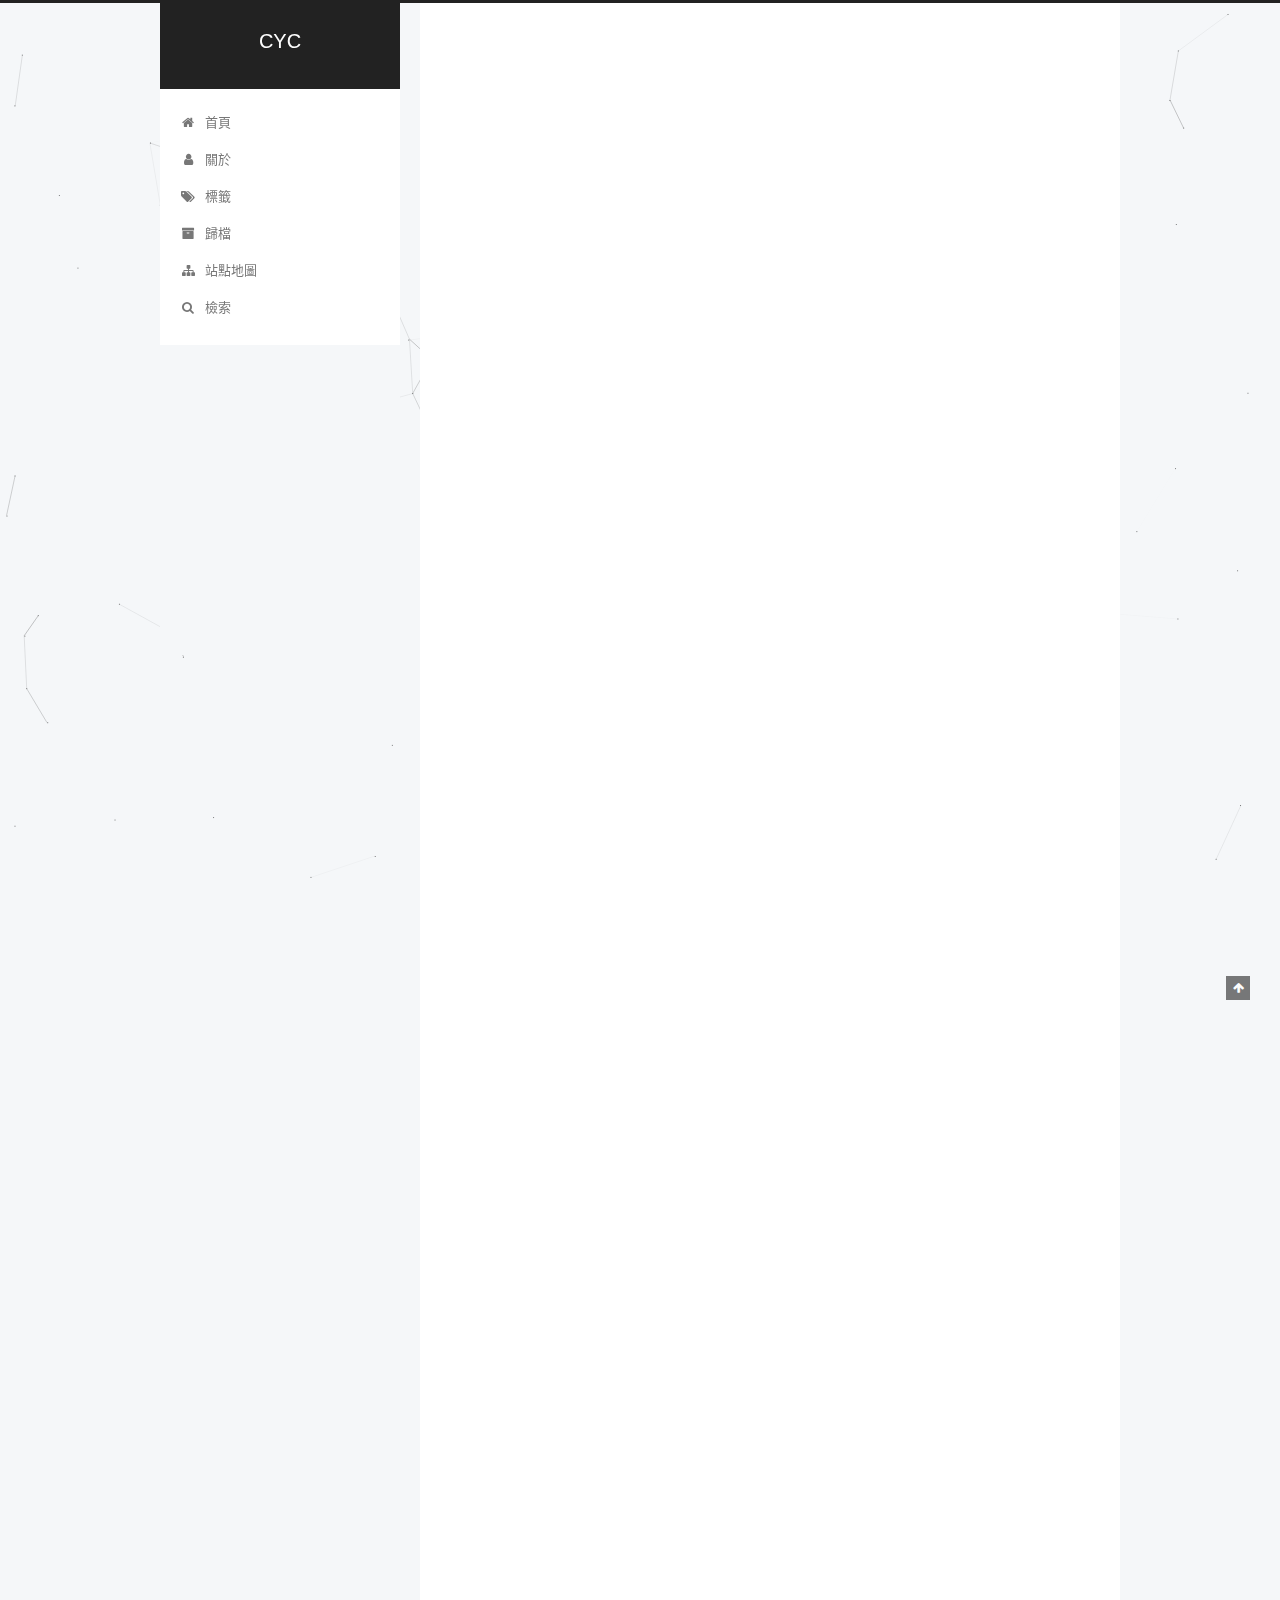
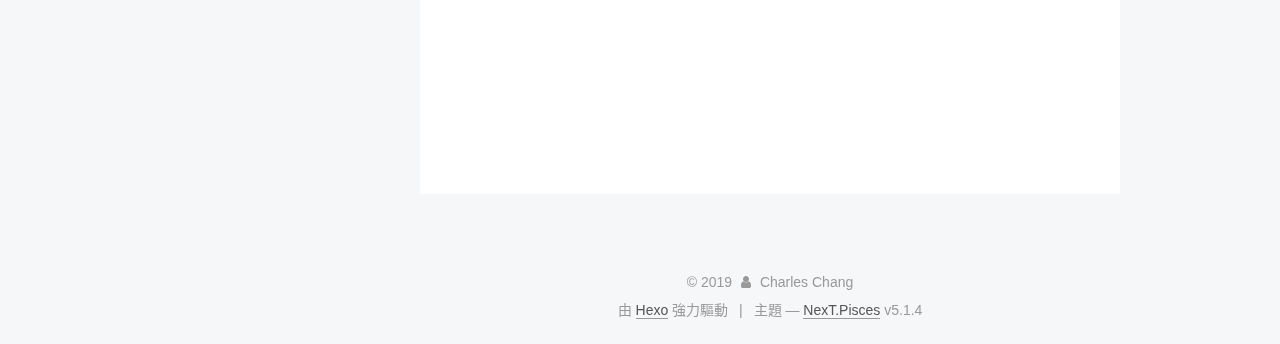
==== index.html @ 23415060 "Site updated: 2019-02-07 10:06:45" ====
<!DOCTYPE html>



  


<html class="theme-next pisces use-motion" lang="zh-tw">
<head><meta name="generator" content="Hexo 3.8.0">
  <meta charset="UTF-8">
<meta http-equiv="X-UA-Compatible" content="IE=edge">
<meta name="viewport" content="width=device-width, initial-scale=1, maximum-scale=1">
<meta name="theme-color" content="#222">









<meta http-equiv="Cache-Control" content="no-transform">
<meta http-equiv="Cache-Control" content="no-siteapp">
















  
  
  <link href="/lib/fancybox/source/jquery.fancybox.css?v=2.1.5" rel="stylesheet" type="text/css">







<link href="/lib/font-awesome/css/font-awesome.min.css?v=4.6.2" rel="stylesheet" type="text/css">

<link href="/css/main.css?v=5.1.4" rel="stylesheet" type="text/css">


  <link rel="apple-touch-icon" sizes="180x180" href="/images/apple-touch-icon-next.png?v=5.1.4">


  <link rel="icon" type="image/png" sizes="32x32" href="/images/favicon-32x32-next.png?v=5.1.4">


  <link rel="icon" type="image/png" sizes="16x16" href="/images/favicon-16x16-next.png?v=5.1.4">


  <link rel="mask-icon" href="/images/logo.svg?v=5.1.4" color="#222">





  <meta name="keywords" content="Hexo, NexT">










<meta property="og:type" content="website">
<meta property="og:title" content="CYC">
<meta property="og:url" content="http://yoursite.com/index.html">
<meta property="og:site_name" content="CYC">
<meta property="og:locale" content="zh-tw">
<meta name="twitter:card" content="summary">
<meta name="twitter:title" content="CYC">



<script type="text/javascript" id="hexo.configurations">
  var NexT = window.NexT || {};
  var CONFIG = {
    root: '/',
    scheme: 'Pisces',
    version: '5.1.4',
    sidebar: {"position":"left","display":"post","offset":12,"b2t":false,"scrollpercent":false,"onmobile":false},
    fancybox: true,
    tabs: true,
    motion: {"enable":true,"async":false,"transition":{"post_block":"fadeIn","post_header":"slideDownIn","post_body":"slideDownIn","coll_header":"slideLeftIn","sidebar":"slideUpIn"}},
    duoshuo: {
      userId: '0',
      author: '博主'
    },
    algolia: {
      applicationID: '',
      apiKey: '',
      indexName: '',
      hits: {"per_page":10},
      labels: {"input_placeholder":"Search for Posts","hits_empty":"We didn't find any results for the search: ${query}","hits_stats":"${hits} results found in ${time} ms"}
    }
  };
</script>



  <link rel="canonical" href="http://yoursite.com/">





  <title>CYC</title>
  








</head>

<body itemscope="" itemtype="http://schema.org/WebPage" lang="zh-tw">

  
  
    
  

  <div class="container sidebar-position-left 
  page-home">
    <div class="headband"></div>

    <header id="header" class="header" itemscope="" itemtype="http://schema.org/WPHeader">
      <div class="header-inner"><div class="site-brand-wrapper">
  <div class="site-meta ">
    

    <div class="custom-logo-site-title">
      <a href="/" class="brand" rel="start">
        <span class="logo-line-before"><i></i></span>
        <span class="site-title">CYC</span>
        <span class="logo-line-after"><i></i></span>
      </a>
    </div>
      
        <p class="site-subtitle"></p>
      
  </div>

  <div class="site-nav-toggle">
    <button>
      <span class="btn-bar"></span>
      <span class="btn-bar"></span>
      <span class="btn-bar"></span>
    </button>
  </div>
</div>

<nav class="site-nav">
  

  
    <ul id="menu" class="menu">
      
        
        <li class="menu-item menu-item-home">
          <a href="/" rel="section">
            
              <i class="menu-item-icon fa fa-fw fa-home"></i> <br>
            
            首頁
          </a>
        </li>
      
        
        <li class="menu-item menu-item-about">
          <a href="/about/" rel="section">
            
              <i class="menu-item-icon fa fa-fw fa-user"></i> <br>
            
            關於
          </a>
        </li>
      
        
        <li class="menu-item menu-item-tags">
          <a href="/tags/" rel="section">
            
              <i class="menu-item-icon fa fa-fw fa-tags"></i> <br>
            
            標籤
          </a>
        </li>
      
        
        <li class="menu-item menu-item-archives">
          <a href="/archives/" rel="section">
            
              <i class="menu-item-icon fa fa-fw fa-archive"></i> <br>
            
            歸檔
          </a>
        </li>
      
        
        <li class="menu-item menu-item-sitemap">
          <a href="/sitemap.xml" rel="section">
            
              <i class="menu-item-icon fa fa-fw fa-sitemap"></i> <br>
            
            站點地圖
          </a>
        </li>
      

      
        <li class="menu-item menu-item-search">
          
            <a href="javascript:;" class="popup-trigger">
          
            
              <i class="menu-item-icon fa fa-search fa-fw"></i> <br>
            
            檢索
          </a>
        </li>
      
    </ul>
  

  
    <div class="site-search">
      
  <div class="popup search-popup local-search-popup">
  <div class="local-search-header clearfix">
    <span class="search-icon">
      <i class="fa fa-search"></i>
    </span>
    <span class="popup-btn-close">
      <i class="fa fa-times-circle"></i>
    </span>
    <div class="local-search-input-wrapper">
      <input autocomplete="off" placeholder="搜索..." spellcheck="false" type="text" id="local-search-input">
    </div>
  </div>
  <div id="local-search-result"></div>
</div>



    </div>
  
</nav>



 </div>
    </header>

    <main id="main" class="main">
      <div class="main-inner">
        <div class="content-wrap">
          <div id="content" class="content">
            
  <section id="posts" class="posts-expand">
    
      

  

  
  
  

  <article class="post post-type-normal" itemscope="" itemtype="http://schema.org/Article">
  
  
  
  <div class="post-block">
    <link itemprop="mainEntityOfPage" href="http://yoursite.com/2019/02/07/test/">

    <span hidden itemprop="author" itemscope="" itemtype="http://schema.org/Person">
      <meta itemprop="name" content="Charles Chang">
      <meta itemprop="description" content="">
      <meta itemprop="image" content="/uploads/avatar.jpeg">
    </span>

    <span hidden itemprop="publisher" itemscope="" itemtype="http://schema.org/Organization">
      <meta itemprop="name" content="CYC">
    </span>

    
      <header class="post-header">

        
        
          <h1 class="post-title" itemprop="name headline">
                
                <a class="post-title-link" href="/2019/02/07/test/" itemprop="url">test</a></h1>
        

        <div class="post-meta">
          <span class="post-time">
            
              <span class="post-meta-item-icon">
                <i class="fa fa-calendar-o"></i>
              </span>
              
                <span class="post-meta-item-text">發表於</span>
              
              <time title="創建於" itemprop="dateCreated datePublished" datetime="2019-02-07T09:17:20+08:00">
                2019-02-07
              </time>
            

            

            
          </span>

          

          
            
              <span class="post-comments-count">
                <span class="post-meta-divider">|</span>
                <span class="post-meta-item-icon">
                  <i class="fa fa-comment-o"></i>
                </span>
                <a href="/2019/02/07/test/#comments" itemprop="discussionUrl">
                  <span class="post-comments-count disqus-comment-count" data-disqus-identifier="2019/02/07/test/" itemprop="commentCount"></span>
                </a>
              </span>
            
          

          
          

          

          

          

        </div>
      </header>
    

    
    
    
    <div class="post-body" itemprop="articleBody">

      
      

      
        
          
            <p>Hello world<br><img src="/2019/02/07/test/test.jpg" title="test"></p>

          
        
      
    </div>
    
    
    

    

    

    

    <footer class="post-footer">
      

      

      

      
      
        <div class="post-eof"></div>
      
    </footer>
  </div>
  
  
  
  </article>


    
      

  

  
  
  

  <article class="post post-type-normal" itemscope="" itemtype="http://schema.org/Article">
  
  
  
  <div class="post-block">
    <link itemprop="mainEntityOfPage" href="http://yoursite.com/2019/02/07/hello-world/">

    <span hidden itemprop="author" itemscope="" itemtype="http://schema.org/Person">
      <meta itemprop="name" content="Charles Chang">
      <meta itemprop="description" content="">
      <meta itemprop="image" content="/uploads/avatar.jpeg">
    </span>

    <span hidden itemprop="publisher" itemscope="" itemtype="http://schema.org/Organization">
      <meta itemprop="name" content="CYC">
    </span>

    
      <header class="post-header">

        
        
          <h1 class="post-title" itemprop="name headline">
                
                <a class="post-title-link" href="/2019/02/07/hello-world/" itemprop="url">Hello World</a></h1>
        

        <div class="post-meta">
          <span class="post-time">
            
              <span class="post-meta-item-icon">
                <i class="fa fa-calendar-o"></i>
              </span>
              
                <span class="post-meta-item-text">發表於</span>
              
              <time title="創建於" itemprop="dateCreated datePublished" datetime="2019-02-07T08:55:07+08:00">
                2019-02-07
              </time>
            

            

            
          </span>

          

          
            
              <span class="post-comments-count">
                <span class="post-meta-divider">|</span>
                <span class="post-meta-item-icon">
                  <i class="fa fa-comment-o"></i>
                </span>
                <a href="/2019/02/07/hello-world/#comments" itemprop="discussionUrl">
                  <span class="post-comments-count disqus-comment-count" data-disqus-identifier="2019/02/07/hello-world/" itemprop="commentCount"></span>
                </a>
              </span>
            
          

          
          

          

          

          

        </div>
      </header>
    

    
    
    
    <div class="post-body" itemprop="articleBody">

      
      

      
        
          
            <p>Welcome to <a href="https://hexo.io/" target="_blank" rel="noopener">Hexo</a>! This is your very first post. Check <a href="https://hexo.io/docs/" target="_blank" rel="noopener">documentation</a> for more info. If you get any problems when using Hexo, you can find the answer in <a href="https://hexo.io/docs/troubleshooting.html" target="_blank" rel="noopener">troubleshooting</a> or you can ask me on <a href="https://github.com/hexojs/hexo/issues" target="_blank" rel="noopener">GitHub</a>.</p>
<h2 id="Quick-Start"><a href="#Quick-Start" class="headerlink" title="Quick Start"></a>Quick Start</h2><h3 id="Create-a-new-post"><a href="#Create-a-new-post" class="headerlink" title="Create a new post"></a>Create a new post</h3><figure class="highlight bash"><table><tr><td class="gutter"><pre><span class="line">1</span><br></pre></td><td class="code"><pre><span class="line">$ hexo new <span class="string">"My New Post"</span></span><br></pre></td></tr></table></figure>
<p>More info: <a href="https://hexo.io/docs/writing.html" target="_blank" rel="noopener">Writing</a></p>
<h3 id="Run-server"><a href="#Run-server" class="headerlink" title="Run server"></a>Run server</h3><figure class="highlight bash"><table><tr><td class="gutter"><pre><span class="line">1</span><br></pre></td><td class="code"><pre><span class="line">$ hexo server</span><br></pre></td></tr></table></figure>
<p>More info: <a href="https://hexo.io/docs/server.html" target="_blank" rel="noopener">Server</a></p>
<h3 id="Generate-static-files"><a href="#Generate-static-files" class="headerlink" title="Generate static files"></a>Generate static files</h3><figure class="highlight bash"><table><tr><td class="gutter"><pre><span class="line">1</span><br></pre></td><td class="code"><pre><span class="line">$ hexo generate</span><br></pre></td></tr></table></figure>
<p>More info: <a href="https://hexo.io/docs/generating.html" target="_blank" rel="noopener">Generating</a></p>
<h3 id="Deploy-to-remote-sites"><a href="#Deploy-to-remote-sites" class="headerlink" title="Deploy to remote sites"></a>Deploy to remote sites</h3><figure class="highlight bash"><table><tr><td class="gutter"><pre><span class="line">1</span><br></pre></td><td class="code"><pre><span class="line">$ hexo deploy</span><br></pre></td></tr></table></figure>
<p>More info: <a href="https://hexo.io/docs/deployment.html" target="_blank" rel="noopener">Deployment</a></p>

          
        
      
    </div>
    
    
    

    

    

    

    <footer class="post-footer">
      

      

      

      
      
        <div class="post-eof"></div>
      
    </footer>
  </div>
  
  
  
  </article>


    
  </section>

  


          </div>
          


          

        </div>
        
          
  
  <div class="sidebar-toggle">
    <div class="sidebar-toggle-line-wrap">
      <span class="sidebar-toggle-line sidebar-toggle-line-first"></span>
      <span class="sidebar-toggle-line sidebar-toggle-line-middle"></span>
      <span class="sidebar-toggle-line sidebar-toggle-line-last"></span>
    </div>
  </div>

  <aside id="sidebar" class="sidebar">
    
    <div class="sidebar-inner">

      

      

      <section class="site-overview-wrap sidebar-panel sidebar-panel-active">
        <div class="site-overview">
          <div class="site-author motion-element" itemprop="author" itemscope="" itemtype="http://schema.org/Person">
            
              <img class="site-author-image" itemprop="image" src="/uploads/avatar.jpeg" alt="Charles Chang">
            
              <p class="site-author-name" itemprop="name">Charles Chang</p>
              <p class="site-description motion-element" itemprop="description"></p>
          </div>

          <nav class="site-state motion-element">

            
              <div class="site-state-item site-state-posts">
              
                <a href="/archives/">
              
                  <span class="site-state-item-count">2</span>
                  <span class="site-state-item-name">文章</span>
                </a>
              </div>
            

            

            

          </nav>

          

          
            <div class="links-of-author motion-element">
                
                  <span class="links-of-author-item">
                    <a href="https://github.com/epson12332" target="_blank" title="GitHub">
                      
                        <i class="fa fa-fw fa-github"></i>GitHub</a>
                  </span>
                
                  <span class="links-of-author-item">
                    <a href="mailto:cyc@charleschang.io" target="_blank" title="E-Mail">
                      
                        <i class="fa fa-fw fa-envelope"></i>E-Mail</a>
                  </span>
                
                  <span class="links-of-author-item">
                    <a href="http://bit.ly/swallyoutube" target="_blank" title="YouTube">
                      
                        <i class="fa fa-fw fa-youtube"></i>YouTube</a>
                  </span>
                
            </div>
          

          
          

          
          

          

        </div>
      </section>

      

      

    </div>
  </aside>


        
      </div>
    </main>

    <footer id="footer" class="footer">
      <div class="footer-inner">
        <div class="copyright">&copy; <span itemprop="copyrightYear">2019</span>
  <span class="with-love">
    <i class="fa fa-user"></i>
  </span>
  <span class="author" itemprop="copyrightHolder">Charles Chang</span>

  
</div>


  <div class="powered-by">由 <a class="theme-link" target="_blank" href="https://hexo.io">Hexo</a> 強力驅動</div>



  <span class="post-meta-divider">|</span>



  <div class="theme-info">主題 &mdash; <a class="theme-link" target="_blank" href="https://github.com/iissnan/hexo-theme-next">NexT.Pisces</a> v5.1.4</div>




        







        
      </div>
    </footer>

    
      <div class="back-to-top">
        <i class="fa fa-arrow-up"></i>
        
      </div>
    

    

  </div>

  

<script type="text/javascript">
  if (Object.prototype.toString.call(window.Promise) !== '[object Function]') {
    window.Promise = null;
  }
</script>









  


  











  
  
    <script type="text/javascript" src="/lib/jquery/index.js?v=2.1.3"></script>
  

  
  
    <script type="text/javascript" src="/lib/fastclick/lib/fastclick.min.js?v=1.0.6"></script>
  

  
  
    <script type="text/javascript" src="/lib/jquery_lazyload/jquery.lazyload.js?v=1.9.7"></script>
  

  
  
    <script type="text/javascript" src="/lib/velocity/velocity.min.js?v=1.2.1"></script>
  

  
  
    <script type="text/javascript" src="/lib/velocity/velocity.ui.min.js?v=1.2.1"></script>
  

  
  
    <script type="text/javascript" src="/lib/fancybox/source/jquery.fancybox.pack.js?v=2.1.5"></script>
  

  
  
    <script type="text/javascript" src="/lib/canvas-nest/canvas-nest.min.js"></script>
  


  


  <script type="text/javascript" src="/js/src/utils.js?v=5.1.4"></script>

  <script type="text/javascript" src="/js/src/motion.js?v=5.1.4"></script>



  
  


  <script type="text/javascript" src="/js/src/affix.js?v=5.1.4"></script>

  <script type="text/javascript" src="/js/src/schemes/pisces.js?v=5.1.4"></script>



  

  


  <script type="text/javascript" src="/js/src/bootstrap.js?v=5.1.4"></script>



  


  

    
      <script id="dsq-count-scr" src="https://charleschang.disqus.com/count.js" async></script>
    

    

  




	





  














  

  <script type="text/javascript">
    // Popup Window;
    var isfetched = false;
    var isXml = true;
    // Search DB path;
    var search_path = "search.xml";
    if (search_path.length === 0) {
      search_path = "search.xml";
    } else if (/json$/i.test(search_path)) {
      isXml = false;
    }
    var path = "/" + search_path;
    // monitor main search box;

    var onPopupClose = function (e) {
      $('.popup').hide();
      $('#local-search-input').val('');
      $('.search-result-list').remove();
      $('#no-result').remove();
      $(".local-search-pop-overlay").remove();
      $('body').css('overflow', '');
    }

    function proceedsearch() {
      $("body")
        .append('<div class="search-popup-overlay local-search-pop-overlay"></div>')
        .css('overflow', 'hidden');
      $('.search-popup-overlay').click(onPopupClose);
      $('.popup').toggle();
      var $localSearchInput = $('#local-search-input');
      $localSearchInput.attr("autocapitalize", "none");
      $localSearchInput.attr("autocorrect", "off");
      $localSearchInput.focus();
    }

    // search function;
    var searchFunc = function(path, search_id, content_id) {
      'use strict';

      // start loading animation
      $("body")
        .append('<div class="search-popup-overlay local-search-pop-overlay">' +
          '<div id="search-loading-icon">' +
          '<i class="fa fa-spinner fa-pulse fa-5x fa-fw"></i>' +
          '</div>' +
          '</div>')
        .css('overflow', 'hidden');
      $("#search-loading-icon").css('margin', '20% auto 0 auto').css('text-align', 'center');

      $.ajax({
        url: path,
        dataType: isXml ? "xml" : "json",
        async: true,
        success: function(res) {
          // get the contents from search data
          isfetched = true;
          $('.popup').detach().appendTo('.header-inner');
          var datas = isXml ? $("entry", res).map(function() {
            return {
              title: $("title", this).text(),
              content: $("content",this).text(),
              url: $("url" , this).text()
            };
          }).get() : res;
          var input = document.getElementById(search_id);
          var resultContent = document.getElementById(content_id);
          var inputEventFunction = function() {
            var searchText = input.value.trim().toLowerCase();
            var keywords = searchText.split(/[\s\-]+/);
            if (keywords.length > 1) {
              keywords.push(searchText);
            }
            var resultItems = [];
            if (searchText.length > 0) {
              // perform local searching
              datas.forEach(function(data) {
                var isMatch = false;
                var hitCount = 0;
                var searchTextCount = 0;
                var title = data.title.trim();
                var titleInLowerCase = title.toLowerCase();
                var content = data.content.trim().replace(/<[^>]+>/g,"");
                var contentInLowerCase = content.toLowerCase();
                var articleUrl = decodeURIComponent(data.url);
                var indexOfTitle = [];
                var indexOfContent = [];
                // only match articles with not empty titles
                if(title != '') {
                  keywords.forEach(function(keyword) {
                    function getIndexByWord(word, text, caseSensitive) {
                      var wordLen = word.length;
                      if (wordLen === 0) {
                        return [];
                      }
                      var startPosition = 0, position = [], index = [];
                      if (!caseSensitive) {
                        text = text.toLowerCase();
                        word = word.toLowerCase();
                      }
                      while ((position = text.indexOf(word, startPosition)) > -1) {
                        index.push({position: position, word: word});
                        startPosition = position + wordLen;
                      }
                      return index;
                    }

                    indexOfTitle = indexOfTitle.concat(getIndexByWord(keyword, titleInLowerCase, false));
                    indexOfContent = indexOfContent.concat(getIndexByWord(keyword, contentInLowerCase, false));
                  });
                  if (indexOfTitle.length > 0 || indexOfContent.length > 0) {
                    isMatch = true;
                    hitCount = indexOfTitle.length + indexOfContent.length;
                  }
                }

                // show search results

                if (isMatch) {
                  // sort index by position of keyword

                  [indexOfTitle, indexOfContent].forEach(function (index) {
                    index.sort(function (itemLeft, itemRight) {
                      if (itemRight.position !== itemLeft.position) {
                        return itemRight.position - itemLeft.position;
                      } else {
                        return itemLeft.word.length - itemRight.word.length;
                      }
                    });
                  });

                  // merge hits into slices

                  function mergeIntoSlice(text, start, end, index) {
                    var item = index[index.length - 1];
                    var position = item.position;
                    var word = item.word;
                    var hits = [];
                    var searchTextCountInSlice = 0;
                    while (position + word.length <= end && index.length != 0) {
                      if (word === searchText) {
                        searchTextCountInSlice++;
                      }
                      hits.push({position: position, length: word.length});
                      var wordEnd = position + word.length;

                      // move to next position of hit

                      index.pop();
                      while (index.length != 0) {
                        item = index[index.length - 1];
                        position = item.position;
                        word = item.word;
                        if (wordEnd > position) {
                          index.pop();
                        } else {
                          break;
                        }
                      }
                    }
                    searchTextCount += searchTextCountInSlice;
                    return {
                      hits: hits,
                      start: start,
                      end: end,
                      searchTextCount: searchTextCountInSlice
                    };
                  }

                  var slicesOfTitle = [];
                  if (indexOfTitle.length != 0) {
                    slicesOfTitle.push(mergeIntoSlice(title, 0, title.length, indexOfTitle));
                  }

                  var slicesOfContent = [];
                  while (indexOfContent.length != 0) {
                    var item = indexOfContent[indexOfContent.length - 1];
                    var position = item.position;
                    var word = item.word;
                    // cut out 100 characters
                    var start = position - 20;
                    var end = position + 80;
                    if(start < 0){
                      start = 0;
                    }
                    if (end < position + word.length) {
                      end = position + word.length;
                    }
                    if(end > content.length){
                      end = content.length;
                    }
                    slicesOfContent.push(mergeIntoSlice(content, start, end, indexOfContent));
                  }

                  // sort slices in content by search text's count and hits' count

                  slicesOfContent.sort(function (sliceLeft, sliceRight) {
                    if (sliceLeft.searchTextCount !== sliceRight.searchTextCount) {
                      return sliceRight.searchTextCount - sliceLeft.searchTextCount;
                    } else if (sliceLeft.hits.length !== sliceRight.hits.length) {
                      return sliceRight.hits.length - sliceLeft.hits.length;
                    } else {
                      return sliceLeft.start - sliceRight.start;
                    }
                  });

                  // select top N slices in content

                  var upperBound = parseInt('1');
                  if (upperBound >= 0) {
                    slicesOfContent = slicesOfContent.slice(0, upperBound);
                  }

                  // highlight title and content

                  function highlightKeyword(text, slice) {
                    var result = '';
                    var prevEnd = slice.start;
                    slice.hits.forEach(function (hit) {
                      result += text.substring(prevEnd, hit.position);
                      var end = hit.position + hit.length;
                      result += '<b class="search-keyword">' + text.substring(hit.position, end) + '</b>';
                      prevEnd = end;
                    });
                    result += text.substring(prevEnd, slice.end);
                    return result;
                  }

                  var resultItem = '';

                  if (slicesOfTitle.length != 0) {
                    resultItem += "<li><a href='" + articleUrl + "' class='search-result-title'>" + highlightKeyword(title, slicesOfTitle[0]) + "</a>";
                  } else {
                    resultItem += "<li><a href='" + articleUrl + "' class='search-result-title'>" + title + "</a>";
                  }

                  slicesOfContent.forEach(function (slice) {
                    resultItem += "<a href='" + articleUrl + "'>" +
                      "<p class=\"search-result\">" + highlightKeyword(content, slice) +
                      "...</p>" + "</a>";
                  });

                  resultItem += "</li>";
                  resultItems.push({
                    item: resultItem,
                    searchTextCount: searchTextCount,
                    hitCount: hitCount,
                    id: resultItems.length
                  });
                }
              })
            };
            if (keywords.length === 1 && keywords[0] === "") {
              resultContent.innerHTML = '<div id="no-result"><i class="fa fa-search fa-5x" /></div>'
            } else if (resultItems.length === 0) {
              resultContent.innerHTML = '<div id="no-result"><i class="fa fa-frown-o fa-5x" /></div>'
            } else {
              resultItems.sort(function (resultLeft, resultRight) {
                if (resultLeft.searchTextCount !== resultRight.searchTextCount) {
                  return resultRight.searchTextCount - resultLeft.searchTextCount;
                } else if (resultLeft.hitCount !== resultRight.hitCount) {
                  return resultRight.hitCount - resultLeft.hitCount;
                } else {
                  return resultRight.id - resultLeft.id;
                }
              });
              var searchResultList = '<ul class=\"search-result-list\">';
              resultItems.forEach(function (result) {
                searchResultList += result.item;
              })
              searchResultList += "</ul>";
              resultContent.innerHTML = searchResultList;
            }
          }

          if ('auto' === 'auto') {
            input.addEventListener('input', inputEventFunction);
          } else {
            $('.search-icon').click(inputEventFunction);
            input.addEventListener('keypress', function (event) {
              if (event.keyCode === 13) {
                inputEventFunction();
              }
            });
          }

          // remove loading animation
          $(".local-search-pop-overlay").remove();
          $('body').css('overflow', '');

          proceedsearch();
        }
      });
    }

    // handle and trigger popup window;
    $('.popup-trigger').click(function(e) {
      e.stopPropagation();
      if (isfetched === false) {
        searchFunc(path, 'local-search-input', 'local-search-result');
      } else {
        proceedsearch();
      };
    });

    $('.popup-btn-close').click(onPopupClose);
    $('.popup').click(function(e){
      e.stopPropagation();
    });
    $(document).on('keyup', function (event) {
      var shouldDismissSearchPopup = event.which === 27 &&
        $('.search-popup').is(':visible');
      if (shouldDismissSearchPopup) {
        onPopupClose();
      }
    });
  </script>





  

  

  

  
  

  

  

  

</body>
</html>
---- css/main.css ----
/* normalize.css v3.0.2 | MIT License | git.io/normalize */
html {
  font-family: sans-serif; /* 1 */
  -ms-text-size-adjust: 100%; /* 2 */
  -webkit-text-size-adjust: 100%; /* 2 */
}
body {
  margin: 0;
}
article,
aside,
details,
figcaption,
figure,
footer,
header,
hgroup,
main,
menu,
nav,
section,
summary {
  display: block;
}
audio,
canvas,
progress,
video {
  display: inline-block; /* 1 */
  vertical-align: baseline; /* 2 */
}
audio:not([controls]) {
  display: none;
  height: 0;
}
[hidden],
template {
  display: none;
}
a {
  background-color: transparent;
}
a:active,
a:hover {
  outline: 0;
}
abbr[title] {
  border-bottom: 1px dotted;
}
b,
strong {
  font-weight: bold;
}
dfn {
  font-style: italic;
}
h1 {
  font-size: 2em;
  margin: 0.67em 0;
}
mark {
  background: #ff0;
  color: #000;
}
small {
  font-size: 80%;
}
sub,
sup {
  font-size: 75%;
  line-height: 0;
  position: relative;
  vertical-align: baseline;
}
sup {
  top: -0.5em;
}
sub {
  bottom: -0.25em;
}
img {
  border: 0;
}
svg:not(:root) {
  overflow: hidden;
}
figure {
  margin: 1em 40px;
}
hr {
  -moz-box-sizing: content-box;
  box-sizing: content-box;
  height: 0;
}
pre {
  overflow: auto;
}
code,
kbd,
pre,
samp {
  font-family: monospace, monospace;
  font-size: 1em;
}
button,
input,
optgroup,
select,
textarea {
  color: inherit; /* 1 */
  font: inherit; /* 2 */
  margin: 0; /* 3 */
}
button {
  overflow: visible;
}
button,
select {
  text-transform: none;
}
button,
html input[type="button"],
input[type="reset"],
input[type="submit"] {
  -webkit-appearance: button; /* 2 */
  cursor: pointer; /* 3 */
}
button[disabled],
html input[disabled] {
  cursor: default;
}
button::-moz-focus-inner,
input::-moz-focus-inner {
  border: 0;
  padding: 0;
}
input {
  line-height: normal;
}
input[type="checkbox"],
input[type="radio"] {
  box-sizing: border-box; /* 1 */
  padding: 0; /* 2 */
}
input[type="number"]::-webkit-inner-spin-button,
input[type="number"]::-webkit-outer-spin-button {
  height: auto;
}
input[type="search"] {
  -webkit-appearance: textfield; /* 1 */
  -moz-box-sizing: content-box;
  -webkit-box-sizing: content-box; /* 2 */
  box-sizing: content-box;
}
input[type="search"]::-webkit-search-cancel-button,
input[type="search"]::-webkit-search-decoration {
  -webkit-appearance: none;
}
fieldset {
  border: 1px solid #c0c0c0;
  margin: 0 2px;
  padding: 0.35em 0.625em 0.75em;
}
legend {
  border: 0; /* 1 */
  padding: 0; /* 2 */
}
textarea {
  overflow: auto;
}
optgroup {
  font-weight: bold;
}
table {
  border-collapse: collapse;
  border-spacing: 0;
}
td,
th {
  padding: 0;
}
::selection {
  background: #262a30;
  color: #fff;
}
body {
  position: relative;
  font-family: 'Lato', "PingFang SC", "Microsoft YaHei", sans-serif;
  font-size: 14px;
  line-height: 2;
  color: #555;
  background: #f5f7f9;
}
@media (max-width: 767px) {
  body {
    padding-right: 0 !important;
  }
}
@media (min-width: 768px) and (max-width: 991px) {
  body {
    padding-right: 0 !important;
  }
}
@media (min-width: 1600px) {
  body {
    font-size: 16px;
  }
}
h1,
h2,
h3,
h4,
h5,
h6 {
  margin: 0;
  padding: 0;
  font-weight: bold;
  line-height: 1.5;
  font-family: 'Lato', "PingFang SC", "Microsoft YaHei", sans-serif;
}
h2,
h3,
h4,
h5,
h6 {
  margin: 20px 0 15px;
}
h1 {
  font-size: 22px;
}
@media (max-width: 767px) {
  h1 {
    font-size: 18px;
  }
}
h2 {
  font-size: 20px;
}
@media (max-width: 767px) {
  h2 {
    font-size: 16px;
  }
}
h3 {
  font-size: 18px;
}
@media (max-width: 767px) {
  h3 {
    font-size: 14px;
  }
}
h4 {
  font-size: 16px;
}
@media (max-width: 767px) {
  h4 {
    font-size: 12px;
  }
}
h5 {
  font-size: 14px;
}
@media (max-width: 767px) {
  h5 {
    font-size: 10px;
  }
}
h6 {
  font-size: 12px;
}
@media (max-width: 767px) {
  h6 {
    font-size: 8px;
  }
}
p {
  margin: 0 0 20px 0;
}
a {
  color: #555;
  text-decoration: none;
  outline: none;
  border-bottom: 1px solid #999;
  word-wrap: break-word;
}
a:hover {
  color: #222;
  border-bottom-color: #222;
}
blockquote {
  margin: 0;
  padding: 0;
}
img {
  display: block;
  margin: auto;
  max-width: 100%;
  height: auto;
}
hr {
  margin: 40px 0;
  height: 3px;
  border: none;
  background-color: #ddd;
  background-image: repeating-linear-gradient(-45deg, #fff, #fff 4px, transparent 4px, transparent 8px);
}
blockquote {
  padding: 0 15px;
  color: #666;
  border-left: 4px solid #ddd;
}
blockquote cite::before {
  content: "-";
  padding: 0 5px;
}
dt {
  font-weight: 700;
}
dd {
  margin: 0;
  padding: 0;
}
kbd {
  border: 1px solid #ccc;
  border-radius: 0.2em;
  box-shadow: 0.1em 0.1em 0.2em rgba(0,0,0,0.1);
  background-color: #f9f9f9;
  font-family: inherit;
  background-image: -webkit-linear-gradient(top, #eee, #fff, #eee);
  padding: 0.1em 0.3em;
  white-space: nowrap;
}
.text-left {
  text-align: left;
}
.text-center {
  text-align: center;
}
.text-right {
  text-align: right;
}
.text-justify {
  text-align: justify;
}
.text-nowrap {
  white-space: nowrap;
}
.text-lowercase {
  text-transform: lowercase;
}
.text-uppercase {
  text-transform: uppercase;
}
.text-capitalize {
  text-transform: capitalize;
}
.center-block {
  display: block;
  margin-left: auto;
  margin-right: auto;
}
.clearfix:before,
.clearfix:after {
  content: " ";
  display: table;
}
.clearfix:after {
  clear: both;
}
.pullquote {
  width: 45%;
}
.pullquote.left {
  float: left;
  margin-left: 5px;
  margin-right: 10px;
}
.pullquote.right {
  float: right;
  margin-left: 10px;
  margin-right: 5px;
}
.affix.affix.affix {
  position: fixed;
}
.translation {
  margin-top: -20px;
  font-size: 14px;
  color: #999;
}
.scrollbar-measure {
  width: 100px;
  height: 100px;
  overflow: scroll;
  position: absolute;
  top: -9999px;
}
.use-motion .motion-element {
  opacity: 0;
}
table {
  margin: 20px 0;
  width: 100%;
  border-collapse: collapse;
  border-spacing: 0;
  border: 1px solid #ddd;
  font-size: 14px;
  table-layout: fixed;
  word-wrap: break-all;
}
table>tbody>tr:nth-of-type(odd) {
  background-color: #f9f9f9;
}
table>tbody>tr:hover {
  background-color: #f5f5f5;
}
caption,
th,
td {
  padding: 8px;
  text-align: left;
  vertical-align: middle;
  font-weight: normal;
}
th,
td {
  border-bottom: 3px solid #ddd;
  border-right: 1px solid #eee;
}
th {
  padding-bottom: 10px;
  font-weight: 700;
}
td {
  border-bottom-width: 1px;
}
html,
body {
  height: 100%;
}
.container {
  position: relative;
  min-height: 100%;
}
.header-inner {
  margin: 0 auto;
  padding: 100px 0 70px;
  width: 700px;
}
@media (min-width: 1600px) {
  .container .header-inner {
    width: 900px;
  }
}
.main {
  padding-bottom: 150px;
}
.main-inner {
  margin: 0 auto;
  width: 700px;
}
@media (min-width: 1600px) {
  .container .main-inner {
    width: 900px;
  }
}
.footer {
  position: absolute;
  left: 0;
  bottom: 0;
  width: 100%;
  min-height: 50px;
}
.footer-inner {
  box-sizing: border-box;
  margin: 20px auto;
  width: 700px;
}
@media (min-width: 1600px) {
  .container .footer-inner {
    width: 900px;
  }
}
pre,
.highlight {
  overflow: auto;
  margin: 20px 0;
  padding: 0;
  font-size: 13px;
  color: #4d4d4c;
  background: #f7f7f7;
  line-height: 1.6;
}
pre,
code {
  font-family: consolas, Menlo, "PingFang SC", "Microsoft YaHei", monospace;
}
code {
  padding: 2px 4px;
  word-wrap: break-word;
  color: #555;
  background: #eee;
  border-radius: 3px;
  font-size: 13px;
}
pre {
  padding: 10px;
}
pre code {
  padding: 0;
  color: #4d4d4c;
  background: none;
  text-shadow: none;
}
.highlight {
  border-radius: 1px;
}
.highlight pre {
  border: none;
  margin: 0;
  padding: 10px 0;
}
.highlight table {
  margin: 0;
  width: auto;
  border: none;
}
.highlight td {
  border: none;
  padding: 0;
}
.highlight figcaption {
  font-size: 1em;
  color: #4d4d4c;
  line-height: 1em;
  margin-bottom: 1em;
}
.highlight figcaption:before,
.highlight figcaption:after {
  content: " ";
  display: table;
}
.highlight figcaption:after {
  clear: both;
}
.highlight figcaption a {
  float: right;
  color: #4d4d4c;
}
.highlight figcaption a:hover {
  border-bottom-color: #4d4d4c;
}
.highlight .gutter pre {
  padding-left: 10px;
  padding-right: 10px;
  color: #869194;
  text-align: right;
  background-color: #eff2f3;
}
.highlight .code pre {
  width: 100%;
  padding-left: 10px;
  padding-right: 10px;
  background-color: #f7f7f7;
}
.highlight .line {
  height: 20px;
}
.gutter {
  -webkit-user-select: none;
  -moz-user-select: none;
  -ms-user-select: none;
  user-select: none;
}
.gist table {
  width: auto;
}
.gist table td {
  border: none;
}
pre .deletion {
  background: #fdd;
}
pre .addition {
  background: #dfd;
}
pre .meta {
  color: #8959a8;
}
pre .comment {
  color: #8e908c;
}
pre .variable,
pre .attribute,
pre .tag,
pre .regexp,
pre .ruby .constant,
pre .xml .tag .title,
pre .xml .pi,
pre .xml .doctype,
pre .html .doctype,
pre .css .id,
pre .css .class,
pre .css .pseudo {
  color: #c82829;
}
pre .number,
pre .preprocessor,
pre .built_in,
pre .literal,
pre .params,
pre .constant,
pre .command {
  color: #f5871f;
}
pre .ruby .class .title,
pre .css .rules .attribute,
pre .string,
pre .value,
pre .inheritance,
pre .header,
pre .ruby .symbol,
pre .xml .cdata,
pre .special,
pre .number,
pre .formula {
  color: #718c00;
}
pre .title,
pre .css .hexcolor {
  color: #3e999f;
}
pre .function,
pre .python .decorator,
pre .python .title,
pre .ruby .function .title,
pre .ruby .title .keyword,
pre .perl .sub,
pre .javascript .title,
pre .coffeescript .title {
  color: #4271ae;
}
pre .keyword,
pre .javascript .function {
  color: #8959a8;
}
.full-image.full-image.full-image.full-image {
  border: none;
  max-width: 100%;
  width: auto;
  margin: 20px auto 25px;
}
@media (min-width: 992px) {
  .full-image.full-image.full-image.full-image {
    max-width: none;
    width: 118%;
    margin: 0 -9%;
  }
}
.blockquote-center,
.page-home .post-type-quote blockquote,
.page-post-detail .post-type-quote blockquote {
  position: relative;
  margin: 40px 0;
  padding: 0;
  border-left: none;
  text-align: center;
}
.blockquote-center::before,
.page-home .post-type-quote blockquote::before,
.page-post-detail .post-type-quote blockquote::before,
.blockquote-center::after,
.page-home .post-type-quote blockquote::after,
.page-post-detail .post-type-quote blockquote::after {
  position: absolute;
  content: ' ';
  display: block;
  width: 100%;
  height: 24px;
  opacity: 0.2;
  background-repeat: no-repeat;
  background-position: 0 -6px;
  background-size: 22px 22px;
}
.blockquote-center::before,
.page-home .post-type-quote blockquote::before,
.page-post-detail .post-type-quote blockquote::before {
  top: -20px;
  background-image: url("../images/quote-l.svg");
  border-top: 1px solid #ccc;
}
.blockquote-center::after,
.page-home .post-type-quote blockquote::after,
.page-post-detail .post-type-quote blockquote::after {
  bottom: -20px;
  background-image: url("../images/quote-r.svg");
  border-bottom: 1px solid #ccc;
  background-position: 100% 8px;
}
.blockquote-center p,
.page-home .post-type-quote blockquote p,
.page-post-detail .post-type-quote blockquote p,
.blockquote-center div,
.page-home .post-type-quote blockquote div,
.page-post-detail .post-type-quote blockquote div {
  text-align: center;
}
.post .post-body .group-picture img {
  box-sizing: border-box;
  padding: 0 3px;
  border: none;
}
.post .group-picture-row {
  overflow: hidden;
  margin-top: 6px;
}
.post .group-picture-row:first-child {
  margin-top: 0;
}
.post .group-picture-column {
  float: left;
}
.page-post-detail .post-body .group-picture-column {
  float: none;
  margin-top: 10px;
  width: auto !important;
}
.page-post-detail .post-body .group-picture-column img {
  margin: 0 auto;
}
.page-archive .group-picture-container {
  overflow: hidden;
}
.page-archive .group-picture-row {
  float: left;
}
.page-archive .group-picture-row:first-child {
  margin-top: 6px;
}
.page-archive .group-picture-column {
  max-width: 150px;
  max-height: 150px;
}
.post-body .note {
  position: relative;
  padding: 15px;
  margin-bottom: 20px;
  border: 1px solid #eee;
  border-left-width: 5px;
  border-radius: 3px;
}
.post-body .note h2,
.post-body .note h3,
.post-body .note h4,
.post-body .note h5,
.post-body .note h6 {
  margin-top: 0;
  margin-bottom: 0;
  border-bottom: initial;
  padding-top: 0 !important;
}
.post-body .note p:first-child,
.post-body .note ul:first-child,
.post-body .note ol:first-child,
.post-body .note table:first-child,
.post-body .note pre:first-child,
.post-body .note blockquote:first-child {
  margin-top: 0;
}
.post-body .note p:last-child,
.post-body .note ul:last-child,
.post-body .note ol:last-child,
.post-body .note table:last-child,
.post-body .note pre:last-child,
.post-body .note blockquote:last-child {
  margin-bottom: 0;
}
.post-body .note.default {
  border-left-color: #777;
}
.post-body .note.default h2,
.post-body .note.default h3,
.post-body .note.default h4,
.post-body .note.default h5,
.post-body .note.default h6 {
  color: #777;
}
.post-body .note.primary {
  border-left-color: #6f42c1;
}
.post-body .note.primary h2,
.post-body .note.primary h3,
.post-body .note.primary h4,
.post-body .note.primary h5,
.post-body .note.primary h6 {
  color: #6f42c1;
}
.post-body .note.info {
  border-left-color: #428bca;
}
.post-body .note.info h2,
.post-body .note.info h3,
.post-body .note.info h4,
.post-body .note.info h5,
.post-body .note.info h6 {
  color: #428bca;
}
.post-body .note.success {
  border-left-color: #5cb85c;
}
.post-body .note.success h2,
.post-body .note.success h3,
.post-body .note.success h4,
.post-body .note.success h5,
.post-body .note.success h6 {
  color: #5cb85c;
}
.post-body .note.warning {
  border-left-color: #f0ad4e;
}
.post-body .note.warning h2,
.post-body .note.warning h3,
.post-body .note.warning h4,
.post-body .note.warning h5,
.post-body .note.warning h6 {
  color: #f0ad4e;
}
.post-body .note.danger {
  border-left-color: #d9534f;
}
.post-body .note.danger h2,
.post-body .note.danger h3,
.post-body .note.danger h4,
.post-body .note.danger h5,
.post-body .note.danger h6 {
  color: #d9534f;
}
.post-body .label {
  display: inline;
  padding: 0 2px;
  white-space: nowrap;
}
.post-body .label.default {
  background-color: #f0f0f0;
}
.post-body .label.primary {
  background-color: #efe6f7;
}
.post-body .label.info {
  background-color: #e5f2f8;
}
.post-body .label.success {
  background-color: #e7f4e9;
}
.post-body .label.warning {
  background-color: #fcf6e1;
}
.post-body .label.danger {
  background-color: #fae8eb;
}
.post-body .tabs {
  position: relative;
  display: block;
  margin-bottom: 20px;
  padding-top: 10px;
}
.post-body .tabs ul.nav-tabs {
  margin: 0;
  padding: 0;
  display: flex;
  margin-bottom: -1px;
}
@media (max-width: 413px) {
  .post-body .tabs ul.nav-tabs {
    display: block;
    margin-bottom: 5px;
  }
}
.post-body .tabs ul.nav-tabs li.tab {
  list-style-type: none !important;
  margin: 0 0.25em 0 0;
  border-top: 3px solid transparent;
  border-left: 1px solid transparent;
  border-right: 1px solid transparent;
}
@media (max-width: 413px) {
  .post-body .tabs ul.nav-tabs li.tab {
    margin: initial;
    border-top: 1px solid transparent;
    border-left: 3px solid transparent;
    border-right: 1px solid transparent;
    border-bottom: 1px solid transparent;
  }
}
.post-body .tabs ul.nav-tabs li.tab a {
  outline: 0;
  border-bottom: initial;
  display: block;
  line-height: 1.8em;
  padding: 0.25em 0.75em;
  transition-duration: 0.2s;
  transition-timing-function: ease-out;
  transition-delay: 0s;
}
.post-body .tabs ul.nav-tabs li.tab a i {
  width: 1.285714285714286em;
}
.post-body .tabs ul.nav-tabs li.tab.active {
  border-top: 3px solid #fc6423;
  border-left: 1px solid #ddd;
  border-right: 1px solid #ddd;
  background-color: #fff;
}
@media (max-width: 413px) {
  .post-body .tabs ul.nav-tabs li.tab.active {
    border-top: 1px solid #ddd;
    border-left: 3px solid #fc6423;
    border-right: 1px solid #ddd;
    border-bottom: 1px solid #ddd;
  }
}
.post-body .tabs ul.nav-tabs li.tab.active a {
  cursor: default;
  color: #555;
}
.post-body .tabs .tab-content {
  background-color: #fff;
}
.post-body .tabs .tab-content .tab-pane {
  border: 1px solid #ddd;
  padding: 20px 20px 0 20px;
}
.post-body .tabs .tab-content .tab-pane:not(.active) {
  display: none !important;
}
.post-body .tabs .tab-content .tab-pane.active {
  display: block !important;
}
.btn {
  display: inline-block;
  padding: 0 20px;
  font-size: 14px;
  color: #555;
  background: #fff;
  border: 2px solid #555;
  text-decoration: none;
  border-radius: 2px;
  transition-property: background-color;
  transition-duration: 0.2s;
  transition-timing-function: ease-in-out;
  transition-delay: 0s;
  line-height: 2;
}
.btn:hover {
  border-color: #222;
  color: #fff;
  background: #222;
}
.btn +.btn {
  margin: 0 0 8px 8px;
}
.btn .fa-fw {
  width: 1.285714285714286em;
  text-align: left;
}
.btn-bar {
  display: block;
  width: 22px;
  height: 2px;
  background: #555;
  border-radius: 1px;
}
.btn-bar+.btn-bar {
  margin-top: 4px;
}
.pagination {
  margin: 120px 0 40px;
  text-align: center;
  border-top: 1px solid #eee;
}
.page-number-basic,
.pagination .prev,
.pagination .next,
.pagination .page-number,
.pagination .space {
  display: inline-block;
  position: relative;
  top: -1px;
  margin: 0 10px;
  padding: 0 11px;
}
@media (max-width: 767px) {
  .page-number-basic,
  .pagination .prev,
  .pagination .next,
  .pagination .page-number,
  .pagination .space {
    margin: 0 5px;
  }
}
.pagination .prev,
.pagination .next,
.pagination .page-number {
  border-bottom: 0;
  border-top: 1px solid #eee;
  transition-property: border-color;
  transition-duration: 0.2s;
  transition-timing-function: ease-in-out;
  transition-delay: 0s;
}
.pagination .prev:hover,
.pagination .next:hover,
.pagination .page-number:hover {
  border-top-color: #222;
}
.pagination .space {
  padding: 0;
  margin: 0;
}
.pagination .prev {
  margin-left: 0;
}
.pagination .next {
  margin-right: 0;
}
.pagination .page-number.current {
  color: #fff;
  background: #ccc;
  border-top-color: #ccc;
}
@media (max-width: 767px) {
  .pagination {
    border-top: none;
  }
  .pagination .prev,
  .pagination .next,
  .pagination .page-number {
    margin-bottom: 10px;
    border-top: 0;
    border-bottom: 1px solid #eee;
    padding: 0 10px;
  }
  .pagination .prev:hover,
  .pagination .next:hover,
  .pagination .page-number:hover {
    border-bottom-color: #222;
  }
}
.comments {
  margin: 60px 20px 0;
}
.tag-cloud {
  text-align: center;
}
.tag-cloud a {
  display: inline-block;
  margin: 10px;
}
.back-to-top {
  box-sizing: border-box;
  position: fixed;
  bottom: -100px;
  right: 30px;
  z-index: 1050;
  padding: 0 6px;
  width: 24px;
  background: #222;
  font-size: 12px;
  opacity: 0.6;
  color: #fff;
  cursor: pointer;
  text-align: center;
  -webkit-transform: translateZ(0);
  transition-property: bottom;
  transition-duration: 0.2s;
  transition-timing-function: ease-in-out;
  transition-delay: 0s;
}
@media (min-width: 768px) and (max-width: 991px) {
  .back-to-top {
    display: none !important;
  }
}
@media (max-width: 767px) {
  .back-to-top {
    display: none !important;
  }
}
.back-to-top.back-to-top-on {
  bottom: 30px;
}
.header {
  background: transparent;
}
.header-inner {
  position: relative;
}
.headband {
  height: 3px;
  background: #222;
}
.site-meta {
  margin: 0;
  text-align: center;
}
@media (max-width: 767px) {
  .site-meta {
    text-align: center;
  }
}
.brand {
  position: relative;
  display: inline-block;
  padding: 0 40px;
  color: #fff;
  background: #222;
  border-bottom: none;
}
.brand:hover {
  color: #fff;
}
.logo {
  display: inline-block;
  margin-right: 5px;
  line-height: 36px;
  vertical-align: top;
}
.site-title {
  display: inline-block;
  vertical-align: top;
  line-height: 36px;
  font-size: 20px;
  font-weight: normal;
  font-family: 'Lato', "PingFang SC", "Microsoft YaHei", sans-serif;
}
.site-subtitle {
  margin-top: 10px;
  font-size: 13px;
  color: #ddd;
}
.use-motion .brand {
  opacity: 0;
}
.use-motion .logo,
.use-motion .site-title,
.use-motion .site-subtitle {
  opacity: 0;
  position: relative;
  top: -10px;
}
.site-nav-toggle {
  display: none;
  position: absolute;
  top: 10px;
  left: 10px;
}
@media (max-width: 767px) {
  .site-nav-toggle {
    display: block;
  }
}
.site-nav-toggle button {
  margin-top: 2px;
  padding: 9px 10px;
  background: transparent;
  border: none;
}
@media (max-width: 767px) {
  .site-nav {
    display: none;
    margin: 0 -10px;
    padding: 0 10px;
    clear: both;
    border-top: 1px solid #ddd;
  }
}
@media (min-width: 768px) and (max-width: 991px) {
  .site-nav {
    display: block !important;
  }
}
@media (min-width: 992px) {
  .site-nav {
    display: block !important;
  }
}
.menu {
  margin-top: 20px;
  padding-left: 0;
  text-align: center;
}
.menu .menu-item {
  display: inline-block;
  margin: 0 10px;
  list-style: none;
}
@media screen and (max-width: 767px) {
  .menu .menu-item {
    margin-top: 10px;
  }
}
.menu .menu-item a {
  display: block;
  font-size: 13px;
  line-height: inherit;
  border-bottom: 1px solid transparent;
  transition-property: border-color;
  transition-duration: 0.2s;
  transition-timing-function: ease-in-out;
  transition-delay: 0s;
}
.menu .menu-item a:hover,
.menu-item-active a {
  border-bottom-color: #222;
}
.menu .menu-item .fa {
  margin-right: 5px;
}
.use-motion .menu-item {
  opacity: 0;
}
.post-body {
  font-family: 'Lato', "PingFang SC", "Microsoft YaHei", sans-serif;
}
@media (max-width: 767px) {
  .post-body {
    word-break: break-word;
  }
}
.post-body .fancybox img {
  display: block !important;
  margin: 0 auto;
  cursor: pointer;
  cursor: zoom-in;
  cursor: -webkit-zoom-in;
}
.post-body .image-caption,
.post-body .figure .caption {
  margin: -20px auto 15px;
  text-align: center;
  font-size: 14px;
  color: #999;
  font-weight: bold;
  line-height: 1;
}
.post-sticky-flag {
  display: inline-block;
  font-size: 16px;
  -ms-transform: rotate(30deg);
  -webkit-transform: rotate(30deg);
  -moz-transform: rotate(30deg);
  -ms-transform: rotate(30deg);
  -o-transform: rotate(30deg);
  transform: rotate(30deg);
}
.use-motion .post-block,
.use-motion .pagination,
.use-motion .comments {
  opacity: 0;
}
.use-motion .post-header {
  opacity: 0;
}
.use-motion .post-body {
  opacity: 0;
}
.use-motion .collection-title {
  opacity: 0;
}
.posts-expand {
  padding-top: 40px;
}
@media (max-width: 767px) {
  .posts-expand {
    margin: 0 20px;
  }
  .post-body pre .gutter pre {
    padding-right: 10px;
  }
  .post-body .highlight {
    margin-left: 0px;
    margin-right: 0px;
    padding: 0;
  }
  .post-body .highlight .gutter pre {
    padding-right: 10px;
  }
}
@media (min-width: 992px) {
  .posts-expand .post-body {
    text-align: justify;
  }
}
.posts-expand .post-body h2,
.posts-expand .post-body h3,
.posts-expand .post-body h4,
.posts-expand .post-body h5,
.posts-expand .post-body h6 {
  padding-top: 10px;
}
.posts-expand .post-body h2 .header-anchor,
.posts-expand .post-body h3 .header-anchor,
.posts-expand .post-body h4 .header-anchor,
.posts-expand .post-body h5 .header-anchor,
.posts-expand .post-body h6 .header-anchor {
  float: right;
  margin-left: 10px;
  color: #ccc;
  border-bottom-style: none;
  visibility: hidden;
}
.posts-expand .post-body h2 .header-anchor:hover,
.posts-expand .post-body h3 .header-anchor:hover,
.posts-expand .post-body h4 .header-anchor:hover,
.posts-expand .post-body h5 .header-anchor:hover,
.posts-expand .post-body h6 .header-anchor:hover {
  color: inherit;
}
.posts-expand .post-body h2:hover .header-anchor,
.posts-expand .post-body h3:hover .header-anchor,
.posts-expand .post-body h4:hover .header-anchor,
.posts-expand .post-body h5:hover .header-anchor,
.posts-expand .post-body h6:hover .header-anchor {
  visibility: visible;
}
.posts-expand .post-body ul li {
  list-style: circle;
}
.posts-expand .post-body img {
  box-sizing: border-box;
  margin: auto;
  padding: 3px;
  border: 1px solid #ddd;
}
.posts-expand .post-body .fancybox img {
  margin: 0 auto 25px;
}
@media (max-width: 767px) {
  .posts-collapse {
    margin: 0 20px;
  }
  .posts-collapse .post-title,
  .posts-collapse .post-meta {
    display: block;
    width: auto;
    text-align: left;
  }
}
.posts-collapse {
  position: relative;
  z-index: 1010;
  margin-left: 55px;
}
.posts-collapse::after {
  content: " ";
  position: absolute;
  top: 20px;
  left: 0;
  margin-left: -2px;
  width: 4px;
  height: 100%;
  background: #f5f5f5;
  z-index: -1;
}
@media (max-width: 767px) {
  .posts-collapse {
    margin: 0 20px;
  }
}
.posts-collapse .collection-title {
  position: relative;
  margin: 60px 0;
}
.posts-collapse .collection-title h1,
.posts-collapse .collection-title h2 {
  margin-left: 20px;
}
.posts-collapse .collection-title small {
  color: #bbb;
  margin-left: 5px;
}
.posts-collapse .collection-title::before {
  content: " ";
  position: absolute;
  left: 0;
  top: 50%;
  margin-left: -4px;
  margin-top: -4px;
  width: 8px;
  height: 8px;
  background: #bbb;
  border-radius: 50%;
}
.posts-collapse .post {
  margin: 30px 0;
}
.posts-collapse .post-header {
  position: relative;
  transition-duration: 0.2s;
  transition-timing-function: ease-in-out;
  transition-delay: 0s;
  transition-property: border;
  border-bottom: 1px dashed #ccc;
}
.posts-collapse .post-header::before {
  content: " ";
  position: absolute;
  left: 0;
  top: 12px;
  width: 6px;
  height: 6px;
  margin-left: -4px;
  background: #bbb;
  border-radius: 50%;
  border: 1px solid #fff;
  transition-duration: 0.2s;
  transition-timing-function: ease-in-out;
  transition-delay: 0s;
  transition-property: background;
}
.posts-collapse .post-header:hover {
  border-bottom-color: #666;
}
.posts-collapse .post-header:hover::before {
  background: #222;
}
.posts-collapse .post-meta {
  position: absolute;
  font-size: 12px;
  left: 20px;
  top: 5px;
}
.posts-collapse .post-comments-count {
  display: none;
}
.posts-collapse .post-title {
  margin-left: 60px;
  font-size: 16px;
  font-weight: normal;
  line-height: inherit;
}
.posts-collapse .post-title::after {
  margin-left: 3px;
  opacity: 0.6;
}
.posts-collapse .post-title a {
  color: #666;
  border-bottom: none;
}
.page-home .post-type-quote .post-header,
.page-post-detail .post-type-quote .post-header,
.page-home .post-type-quote .post-tags,
.page-post-detail .post-type-quote .post-tags {
  display: none;
}
.posts-expand .post-title {
  text-align: center;
  word-break: break-word;
  font-weight: 400;
}
.posts-expand .post-title-link {
  display: inline-block;
  position: relative;
  color: #555;
  border-bottom: none;
  line-height: 1.2;
  vertical-align: top;
}
.posts-expand .post-title-link::before {
  content: "";
  position: absolute;
  width: 100%;
  height: 2px;
  bottom: 0;
  left: 0;
  background-color: #000;
  visibility: hidden;
  -webkit-transform: scaleX(0);
  -moz-transform: scaleX(0);
  -ms-transform: scaleX(0);
  -o-transform: scaleX(0);
  transform: scaleX(0);
  transition-duration: 0.2s;
  transition-timing-function: ease-in-out;
  transition-delay: 0s;
}
.posts-expand .post-title-link:hover::before {
  visibility: visible;
  -webkit-transform: scaleX(1);
  -moz-transform: scaleX(1);
  -ms-transform: scaleX(1);
  -o-transform: scaleX(1);
  transform: scaleX(1);
}
.posts-expand .post-title-link .fa {
  font-size: 16px;
}
.posts-expand .post-meta {
  margin: 3px 0 60px 0;
  color: #999;
  font-family: 'Lato', "PingFang SC", "Microsoft YaHei", sans-serif;
  font-size: 12px;
  text-align: center;
}
.posts-expand .post-meta .post-category-list {
  display: inline-block;
  margin: 0;
  padding: 3px;
}
.posts-expand .post-meta .post-category-list-link {
  color: #999;
}
.posts-expand .post-meta .post-description {
  font-size: 14px;
  margin-top: 2px;
}
.post-meta-divider {
  margin: 0 0.5em;
}
.post-meta-item-icon {
  margin-right: 3px;
}
@media (min-width: 768px) and (max-width: 991px) {
  .post-meta-item-icon {
    display: inline-block;
  }
}
@media (max-width: 767px) {
  .post-meta-item-icon {
    display: inline-block;
  }
}
@media (min-width: 768px) and (max-width: 991px) {
  .post-meta-item-text {
    display: none;
  }
}
@media (max-width: 767px) {
  .post-meta-item-text {
    display: none;
  }
}
@media (max-width: 767px) {
  .posts-expand .post-comments-count {
    display: none;
  }
}
.post-button {
  margin-top: 40px;
}
.posts-expand .post-tags {
  margin-top: 40px;
  text-align: center;
}
.posts-expand .post-tags a {
  display: inline-block;
  margin-right: 10px;
  font-size: 13px;
}
.post-nav {
  display: table;
  margin-top: 15px;
  width: 100%;
  border-top: 1px solid #eee;
}
.post-nav-divider {
  display: table-cell;
  width: 10%;
}
.post-nav-item {
  display: table-cell;
  padding: 10px 0 0 0;
  width: 45%;
  vertical-align: top;
}
.post-nav-item a {
  position: relative;
  display: block;
  line-height: 25px;
  font-size: 14px;
  color: #555;
  border-bottom: none;
}
.post-nav-item a:hover {
  color: #222;
  border-bottom: none;
}
.post-nav-item a:active {
  top: 2px;
}
.post-nav-item .fa {
  position: absolute;
  top: 8px;
  left: 0;
  font-size: 12px;
}
.post-nav-next a {
  padding-left: 15px;
}
.post-nav-prev {
  text-align: right;
}
.post-nav-prev a {
  padding-right: 15px;
}
.post-nav-prev .fa {
  right: 0;
  left: auto;
}
.posts-expand .post-eof {
  display: block;
  margin: 80px auto 60px;
  width: 8%;
  height: 1px;
  background: #ccc;
  text-align: center;
}
.post:last-child .post-eof.post-eof.post-eof {
  display: none;
}
.post-gallery {
  display: table;
  table-layout: fixed;
  width: 100%;
  border-collapse: separate;
}
.post-gallery-row {
  display: table-row;
}
.post-gallery .post-gallery-img {
  display: table-cell;
  text-align: center;
  vertical-align: middle;
  border: none;
}
.post-gallery .post-gallery-img img {
  max-width: 100%;
  max-height: 100%;
  border: none;
}
.fancybox-close,
.fancybox-close:hover {
  border: none;
}
.rtl.post-body p,
.rtl.post-body a,
.rtl.post-body h1,
.rtl.post-body h2,
.rtl.post-body h3,
.rtl.post-body h4,
.rtl.post-body h5,
.rtl.post-body h6,
.rtl.post-body li,
.rtl.post-body ul,
.rtl.post-body ol {
  direction: rtl;
  font-family: UKIJ Ekran;
}
.rtl.post-title {
  font-family: UKIJ Ekran;
}
.sidebar {
  position: fixed;
  right: 0;
  top: 0;
  bottom: 0;
  width: 0;
  z-index: 1040;
  box-shadow: inset 0 2px 6px #000;
  background: #222;
  -webkit-transform: translateZ(0);
}
.sidebar a {
  color: #999;
  border-bottom-color: #555;
}
.sidebar a:hover {
  color: #eee;
}
@media (min-width: 768px) and (max-width: 991px) {
  .sidebar {
    display: none !important;
  }
}
@media (max-width: 767px) {
  .sidebar {
    display: none !important;
  }
}
.sidebar-inner {
  position: relative;
  padding: 20px 10px;
  color: #999;
  text-align: center;
}
.site-overview-wrap {
  overflow: hidden;
}
.site-overview {
  overflow-y: auto;
  overflow-x: hidden;
}
.sidebar-toggle {
  position: fixed;
  right: 30px;
  bottom: 45px;
  width: 14px;
  height: 14px;
  padding: 5px;
  background: #222;
  line-height: 0;
  z-index: 1050;
  cursor: pointer;
  -webkit-transform: translateZ(0);
}
@media (min-width: 768px) and (max-width: 991px) {
  .sidebar-toggle {
    display: none !important;
  }
}
@media (max-width: 767px) {
  .sidebar-toggle {
    display: none !important;
  }
}
.sidebar-toggle-line {
  position: relative;
  display: inline-block;
  vertical-align: top;
  height: 2px;
  width: 100%;
  background: #fff;
  margin-top: 3px;
}
.sidebar-toggle-line:first-child {
  margin-top: 0;
}
.site-author-image {
  display: block;
  margin: 0 auto;
  padding: 2px;
  max-width: 120px;
  height: auto;
  border: 1px solid #eee;
}
.site-author-name {
  margin: 0;
  text-align: center;
  color: #222;
  font-weight: 600;
}
.site-description {
  margin-top: 0;
  text-align: center;
  font-size: 13px;
  color: #999;
}
.site-state {
  overflow: hidden;
  line-height: 1.4;
  white-space: nowrap;
  text-align: center;
}
.site-state-item {
  display: inline-block;
  padding: 0 15px;
  border-left: 1px solid #eee;
}
.site-state-item:first-child {
  border-left: none;
}
.site-state-item a {
  border-bottom: none;
}
.site-state-item-count {
  display: block;
  text-align: center;
  color: inherit;
  font-weight: 600;
  font-size: 16px;
}
.site-state-item-name {
  font-size: 13px;
  color: #999;
}
.feed-link {
  margin-top: 20px;
}
.feed-link a {
  display: inline-block;
  padding: 0 15px;
  color: #fc6423;
  border: 1px solid #fc6423;
  border-radius: 4px;
}
.feed-link a i {
  color: #fc6423;
  font-size: 14px;
}
.feed-link a:hover {
  color: #fff;
  background: #fc6423;
}
.feed-link a:hover i {
  color: #fff;
}
.links-of-author {
  margin-top: 20px;
}
.links-of-author a {
  display: inline-block;
  vertical-align: middle;
  margin-right: 10px;
  margin-bottom: 10px;
  border-bottom-color: #555;
  font-size: 13px;
}
.links-of-author a:before {
  display: inline-block;
  vertical-align: middle;
  margin-right: 3px;
  content: " ";
  width: 4px;
  height: 4px;
  border-radius: 50%;
  background: #5bffee;
}
.links-of-blogroll {
  font-size: 13px;
}
.links-of-blogroll-title {
  margin-top: 20px;
  font-size: 14px;
  font-weight: 600;
}
.links-of-blogroll-list {
  margin: 0;
  padding: 0;
  list-style: none;
}
.links-of-blogroll-item {
  padding: 2px 10px;
}
.links-of-blogroll-item a {
  max-width: 280px;
  box-sizing: border-box;
  display: inline-block;
  overflow: hidden;
  white-space: nowrap;
  text-overflow: ellipsis;
}
.sidebar-nav {
  margin: 0 0 20px;
  padding-left: 0;
}
.sidebar-nav li {
  display: inline-block;
  cursor: pointer;
  border-bottom: 1px solid transparent;
  font-size: 14px;
  color: #555;
}
.sidebar-nav li:hover {
  color: #fc6423;
}
.page-post-detail .sidebar-nav-toc {
  padding: 0 5px;
}
.page-post-detail .sidebar-nav-overview {
  margin-left: 10px;
}
.sidebar-nav .sidebar-nav-active {
  color: #fc6423;
  border-bottom-color: #fc6423;
}
.sidebar-nav .sidebar-nav-active:hover {
  color: #fc6423;
}
.sidebar-panel {
  display: none;
}
.sidebar-panel-active {
  display: block;
}
.post-toc-empty {
  font-size: 14px;
  color: #666;
}
.post-toc-wrap {
  overflow: hidden;
}
.post-toc {
  overflow: auto;
}
.post-toc ol {
  margin: 0;
  padding: 0 2px 5px 10px;
  text-align: left;
  list-style: none;
  font-size: 14px;
}
.post-toc ol > ol {
  padding-left: 0;
}
.post-toc ol a {
  transition-duration: 0.2s;
  transition-timing-function: ease-in-out;
  transition-delay: 0s;
  transition-property: all;
  color: #666;
  border-bottom-color: #ccc;
}
.post-toc ol a:hover {
  color: #000;
  border-bottom-color: #000;
}
.post-toc .nav-item {
  overflow: hidden;
  text-overflow: ellipsis;
  text-align: justify;
  white-space: nowrap;
  line-height: 1.8;
}
.post-toc .nav .nav-child {
  display: none;
}
.post-toc .nav .active > .nav-child {
  display: block;
}
.post-toc .nav .active-current > .nav-child {
  display: block;
}
.post-toc .nav .active-current > .nav-child > .nav-item {
  display: block;
}
.post-toc .nav .active > a {
  color: #fc6423;
  border-bottom-color: #fc6423;
}
.post-toc .nav .active-current > a {
  color: #fc6423;
}
.post-toc .nav .active-current > a:hover {
  color: #fc6423;
}
.footer {
  font-size: 14px;
  color: #999;
}
.footer img {
  border: none;
}
.footer-inner {
  text-align: center;
}
.with-love {
  display: inline-block;
  margin: 0 5px;
}
.powered-by,
.theme-info {
  display: inline-block;
}
.cc-license {
  margin-top: 10px;
  text-align: center;
}
.cc-license .cc-opacity {
  opacity: 0.7;
  border-bottom: none;
}
.cc-license .cc-opacity:hover {
  opacity: 0.9;
}
.cc-license img {
  display: inline-block;
}
.theme-next #ds-thread #ds-reset {
  color: #555;
}
.theme-next #ds-thread #ds-reset .ds-replybox {
  margin-bottom: 30px;
}
.theme-next #ds-thread #ds-reset .ds-replybox .ds-avatar,
.theme-next #ds-reset .ds-avatar img {
  box-shadow: none;
}
.theme-next #ds-thread #ds-reset .ds-textarea-wrapper {
  border-color: #c7d4e1;
  background: none;
  border-top-right-radius: 3px;
  border-top-left-radius: 3px;
}
.theme-next #ds-thread #ds-reset .ds-textarea-wrapper textarea {
  height: 60px;
}
.theme-next #ds-reset .ds-rounded-top {
  border-radius: 0;
}
.theme-next #ds-thread #ds-reset .ds-post-toolbar {
  box-sizing: border-box;
  border: 1px solid #c7d4e1;
  background: #f6f8fa;
}
.theme-next #ds-thread #ds-reset .ds-post-options {
  height: 40px;
  border: none;
  background: none;
}
.theme-next #ds-thread #ds-reset .ds-toolbar-buttons {
  top: 11px;
}
.theme-next #ds-thread #ds-reset .ds-sync {
  top: 5px;
}
.theme-next #ds-thread #ds-reset .ds-post-button {
  top: 4px;
  right: 5px;
  width: 90px;
  height: 30px;
  border: 1px solid #c5ced7;
  border-radius: 3px;
  background-image: linear-gradient(#fbfbfc, #f5f7f9);
  color: #60676d;
}
.theme-next #ds-thread #ds-reset .ds-post-button:hover {
  background-position: 0 -30px;
  color: #60676d;
}
.theme-next #ds-thread #ds-reset .ds-comments-info {
  padding: 10px 0;
}
.theme-next #ds-thread #ds-reset .ds-sort {
  display: none;
}
.theme-next #ds-thread #ds-reset li.ds-tab a.ds-current {
  border: none;
  background: #f6f8fa;
  color: #60676d;
}
.theme-next #ds-thread #ds-reset li.ds-tab a.ds-current:hover {
  background-color: #e9f0f7;
  color: #60676d;
}
.theme-next #ds-thread #ds-reset li.ds-tab a {
  border-radius: 2px;
  padding: 5px;
}
.theme-next #ds-thread #ds-reset .ds-login-buttons p {
  color: #999;
  line-height: 36px;
}
.theme-next #ds-thread #ds-reset .ds-login-buttons .ds-service-list li {
  height: 28px;
}
.theme-next #ds-thread #ds-reset .ds-service-list a {
  background: none;
  padding: 5px;
  border: 1px solid;
  border-radius: 3px;
  text-align: center;
}
.theme-next #ds-thread #ds-reset .ds-service-list a:hover {
  color: #fff;
  background: #666;
}
.theme-next #ds-thread #ds-reset .ds-service-list .ds-weibo {
  color: #fc9b00;
  border-color: #fc9b00;
}
.theme-next #ds-thread #ds-reset .ds-service-list .ds-weibo:hover {
  background: #fc9b00;
}
.theme-next #ds-thread #ds-reset .ds-service-list .ds-qq {
  color: #60a3ec;
  border-color: #60a3ec;
}
.theme-next #ds-thread #ds-reset .ds-service-list .ds-qq:hover {
  background: #60a3ec;
}
.theme-next #ds-thread #ds-reset .ds-service-list .ds-renren {
  color: #2e7ac4;
  border-color: #2e7ac4;
}
.theme-next #ds-thread #ds-reset .ds-service-list .ds-renren:hover {
  background: #2e7ac4;
}
.theme-next #ds-thread #ds-reset .ds-service-list .ds-douban {
  color: #37994c;
  border-color: #37994c;
}
.theme-next #ds-thread #ds-reset .ds-service-list .ds-douban:hover {
  background: #37994c;
}
.theme-next #ds-thread #ds-reset .ds-service-list .ds-kaixin {
  color: #fef20d;
  border-color: #fef20d;
}
.theme-next #ds-thread #ds-reset .ds-service-list .ds-kaixin:hover {
  background: #fef20d;
}
.theme-next #ds-thread #ds-reset .ds-service-list .ds-netease {
  color: #f00;
  border-color: #f00;
}
.theme-next #ds-thread #ds-reset .ds-service-list .ds-netease:hover {
  background: #f00;
}
.theme-next #ds-thread #ds-reset .ds-service-list .ds-sohu {
  color: #ffcb05;
  border-color: #ffcb05;
}
.theme-next #ds-thread #ds-reset .ds-service-list .ds-sohu:hover {
  background: #ffcb05;
}
.theme-next #ds-thread #ds-reset .ds-service-list .ds-baidu {
  color: #2831e0;
  border-color: #2831e0;
}
.theme-next #ds-thread #ds-reset .ds-service-list .ds-baidu:hover {
  background: #2831e0;
}
.theme-next #ds-thread #ds-reset .ds-service-list .ds-google {
  color: #166bec;
  border-color: #166bec;
}
.theme-next #ds-thread #ds-reset .ds-service-list .ds-google:hover {
  background: #166bec;
}
.theme-next #ds-thread #ds-reset .ds-service-list .ds-weixin {
  color: #00ce0d;
  border-color: #00ce0d;
}
.theme-next #ds-thread #ds-reset .ds-service-list .ds-weixin:hover {
  background: #00ce0d;
}
.theme-next #ds-thread #ds-reset .ds-service-list .ds-more-services {
  border: none;
}
.theme-next #ds-thread #ds-reset .ds-service-list .ds-more-services:hover {
  background: none;
}
.theme-next #ds-reset .duoshuo-ua-admin {
  display: inline-block;
  color: #f00;
}
.theme-next #ds-reset .duoshuo-ua-platform,
.theme-next #ds-reset .duoshuo-ua-browser {
  color: #ccc;
}
.theme-next #ds-reset .duoshuo-ua-platform .fa,
.theme-next #ds-reset .duoshuo-ua-browser .fa {
  display: inline-block;
  margin-right: 3px;
}
.theme-next #ds-reset .duoshuo-ua-separator {
  display: inline-block;
  margin-left: 5px;
}
.theme-next .this_ua {
  background-color: #ccc !important;
  border-radius: 4px;
  padding: 0 5px !important;
  margin: 1px 1px !important;
  border: 1px solid #bbb !important;
  color: #fff;
  display: inline-block !important;
}
.theme-next .this_ua.admin {
  background-color: #d9534f !important;
  border-color: #d9534f !important;
}
.theme-next .this_ua.platform.iOS,
.theme-next .this_ua.platform.Mac,
.theme-next .this_ua.platform.Windows {
  background-color: #39b3d7 !important;
  border-color: #46b8da !important;
}
.theme-next .this_ua.platform.Linux {
  background-color: #3a3a3a !important;
  border-color: #1f1f1f !important;
}
.theme-next .this_ua.platform.Android {
  background-color: #00c47d !important;
  border-color: #01b171 !important;
}
.theme-next .this_ua.browser.Mobile,
.theme-next .this_ua.browser.Chrome {
  background-color: #5cb85c !important;
  border-color: #4cae4c !important;
}
.theme-next .this_ua.browser.Firefox {
  background-color: #f0ad4e !important;
  border-color: #eea236 !important;
}
.theme-next .this_ua.browser.Maxthon,
.theme-next .this_ua.browser.IE {
  background-color: #428bca !important;
  border-color: #357ebd !important;
}
.theme-next .this_ua.browser.baidu,
.theme-next .this_ua.browser.UCBrowser,
.theme-next .this_ua.browser.Opera {
  background-color: #d9534f !important;
  border-color: #d43f3a !important;
}
.theme-next .this_ua.browser.Android,
.theme-next .this_ua.browser.QQBrowser {
  background-color: #78ace9 !important;
  border-color: #4cae4c !important;
}
.post-spread {
  margin-top: 20px;
  text-align: center;
}
.jiathis_style {
  display: inline-block;
}
.jiathis_style a {
  border: none;
}
.fa {
  font-family: FontAwesome !important;
}
.post-spread {
  margin-top: 20px;
  text-align: center;
}
.bdshare-slide-button-box a {
  border: none;
}
.bdsharebuttonbox {
  display: inline-block;
}
.bdsharebuttonbox a {
  border: none;
}
.local-search-pop-overlay {
  position: fixed;
  width: 100%;
  height: 100%;
  top: 0;
  left: 0;
  z-index: 2080;
  background-color: rgba(0,0,0,0.3);
}
.local-search-popup {
  display: none;
  position: fixed;
  top: 10%;
  left: 50%;
  margin-left: -350px;
  width: 700px;
  height: 80%;
  padding: 0;
  background: #fff;
  color: #333;
  z-index: 9999;
  border-radius: 5px;
}
@media (max-width: 767px) {
  .local-search-popup {
    padding: 0;
    top: 0;
    left: 0;
    margin: 0;
    width: 100%;
    height: 100%;
    border-radius: 0;
  }
}
.local-search-popup ul.search-result-list {
  padding: 0;
  margin: 0 5px;
}
.local-search-popup p.search-result {
  border-bottom: 1px dashed #ccc;
  padding: 5px 0;
}
.local-search-popup a.search-result-title {
  font-weight: bold;
  font-size: 16px;
}
.local-search-popup .search-keyword {
  border-bottom: 1px dashed #f00;
  font-weight: bold;
  color: #f00;
}
.local-search-popup .local-search-header {
  padding: 5px;
  height: 36px;
  background: #f5f5f5;
  border-top-left-radius: 5px;
  border-top-right-radius: 5px;
}
.local-search-popup #local-search-result {
  overflow: auto;
  position: relative;
  padding: 5px 25px;
  height: calc(100% - 55px);
}
.local-search-popup .local-search-input-wrapper {
  display: inline-block;
  width: calc(100% - 90px);
  height: 36px;
  line-height: 36px;
  padding: 0 5px;
}
.local-search-popup .local-search-input-wrapper input {
  padding: 8px 0;
  height: 20px;
  display: block;
  width: 100%;
  outline: none;
  border: none;
  background: transparent;
  vertical-align: middle;
}
.local-search-popup .search-icon,
.local-search-popup .popup-btn-close {
  display: inline-block;
  font-size: 18px;
  color: #999;
  height: 36px;
  width: 18px;
  padding-left: 10px;
  padding-right: 10px;
}
.local-search-popup .search-icon {
  float: left;
}
.local-search-popup .popup-btn-close {
  border-left: 1px solid #eee;
  float: right;
  cursor: pointer;
}
.local-search-popup #no-result {
  position: absolute;
  left: 50%;
  top: 50%;
  -webkit-transform: translate(-50%, -50%);
  -webkit-transform: translate(-50%, -50%);
  -moz-transform: translate(-50%, -50%);
  -ms-transform: translate(-50%, -50%);
  -o-transform: translate(-50%, -50%);
  transform: translate(-50%, -50%);
  color: #ccc;
}
@media (min-width: 768px) and (max-width: 991px) {
  .busuanzi-count {
    width: auto;
  }
}
@media (max-width: 767px) {
  .busuanzi-count {
    width: auto;
  }
}
.site-uv,
.site-pv,
.page-pv {
  display: inline-block;
}
.site-uv .busuanzi-value,
.site-pv .busuanzi-value,
.page-pv .busuanzi-value {
  margin: 0 5px;
}
.site-uv {
  margin-right: 10px;
}
.site-uv::after {
  content: "|";
  padding-left: 10px;
}
.page-archive .archive-page-counter {
  position: relative;
  top: 3px;
  left: 20px;
}
@media (max-width: 767px) {
  .page-archive .archive-page-counter {
    top: 5px;
  }
}
.page-archive .posts-collapse .archive-move-on {
  position: absolute;
  top: 11px;
  left: 0;
  margin-left: -6px;
  width: 10px;
  height: 10px;
  opacity: 0.5;
  background: #555;
  border: 1px solid #fff;
  border-radius: 50%;
}
.category-all-page .category-all-title {
  text-align: center;
}
.category-all-page .category-all {
  margin-top: 20px;
}
.category-all-page .category-list {
  margin: 0;
  padding: 0;
  list-style: none;
}
.category-all-page .category-list-item {
  margin: 5px 10px;
}
.category-all-page .category-list-count {
  color: #bbb;
}
.category-all-page .category-list-count:before {
  display: inline;
  content: " (";
}
.category-all-page .category-list-count:after {
  display: inline;
  content: ") ";
}
.category-all-page .category-list-child {
  padding-left: 10px;
}
#schedule ul#event-list {
  padding-left: 30px;
}
#schedule ul#event-list hr {
  margin: 20px 0 45px 0 !important;
  background: #222;
}
#schedule ul#event-list hr:after {
  display: inline-block;
  content: 'NOW';
  background: #222;
  color: #fff;
  font-weight: bold;
  text-align: right;
  padding: 0 5px;
}
#schedule ul#event-list li.event {
  margin: 20px 0px;
  background: #f9f9f9;
  padding-left: 10px;
  min-height: 40px;
}
#schedule ul#event-list li.event h2.event-summary {
  margin: 0;
  padding-bottom: 3px;
}
#schedule ul#event-list li.event h2.event-summary:before {
  display: inline-block;
  font-family: FontAwesome;
  font-size: 8px;
  content: '\f111';
  vertical-align: middle;
  margin-right: 25px;
  color: #bbb;
}
#schedule ul#event-list li.event span.event-relative-time {
  display: inline-block;
  font-size: 12px;
  font-weight: 400;
  padding-left: 12px;
  color: #bbb;
}
#schedule ul#event-list li.event span.event-details {
  display: block;
  color: #bbb;
  margin-left: 56px;
  padding-top: 3px;
  padding-bottom: 6px;
  text-indent: -24px;
  line-height: 18px;
}
#schedule ul#event-list li.event span.event-details:before {
  text-indent: 0;
  display: inline-block;
  width: 14px;
  font-family: FontAwesome;
  text-align: center;
  margin-right: 9px;
  color: #bbb;
}
#schedule ul#event-list li.event span.event-details.event-location:before {
  content: '\f041';
}
#schedule ul#event-list li.event span.event-details.event-duration:before {
  content: '\f017';
}
#schedule ul#event-list li.event-past {
  background: #fcfcfc;
}
#schedule ul#event-list li.event-past > * {
  opacity: 0.6;
}
#schedule ul#event-list li.event-past h2.event-summary {
  color: #bbb;
}
#schedule ul#event-list li.event-past h2.event-summary:before {
  color: #dfdfdf;
}
#schedule ul#event-list li.event-now {
  background: #222;
  color: #fff;
  padding: 15px 0 15px 10px;
}
#schedule ul#event-list li.event-now h2.event-summary:before {
  -webkit-transform: scale(1.2);
  -moz-transform: scale(1.2);
  -ms-transform: scale(1.2);
  -o-transform: scale(1.2);
  transform: scale(1.2);
  color: #fff;
  animation: dot-flash 1s alternate infinite ease-in-out;
}
#schedule ul#event-list li.event-now * {
  color: #fff !important;
}
@-moz-keyframes dot-flash {
  from {
    opacity: 1;
    -webkit-transform: scale(1.1);
    -moz-transform: scale(1.1);
    -ms-transform: scale(1.1);
    -o-transform: scale(1.1);
    transform: scale(1.1);
  }
  to {
    opacity: 0;
    -webkit-transform: scale(1);
    -moz-transform: scale(1);
    -ms-transform: scale(1);
    -o-transform: scale(1);
    transform: scale(1);
  }
}
@-webkit-keyframes dot-flash {
  from {
    opacity: 1;
    -webkit-transform: scale(1.1);
    -moz-transform: scale(1.1);
    -ms-transform: scale(1.1);
    -o-transform: scale(1.1);
    transform: scale(1.1);
  }
  to {
    opacity: 0;
    -webkit-transform: scale(1);
    -moz-transform: scale(1);
    -ms-transform: scale(1);
    -o-transform: scale(1);
    transform: scale(1);
  }
}
@-o-keyframes dot-flash {
  from {
    opacity: 1;
    -webkit-transform: scale(1.1);
    -moz-transform: scale(1.1);
    -ms-transform: scale(1.1);
    -o-transform: scale(1.1);
    transform: scale(1.1);
  }
  to {
    opacity: 0;
    -webkit-transform: scale(1);
    -moz-transform: scale(1);
    -ms-transform: scale(1);
    -o-transform: scale(1);
    transform: scale(1);
  }
}
@keyframes dot-flash {
  from {
    opacity: 1;
    -webkit-transform: scale(1.1);
    -moz-transform: scale(1.1);
    -ms-transform: scale(1.1);
    -o-transform: scale(1.1);
    transform: scale(1.1);
  }
  to {
    opacity: 0;
    -webkit-transform: scale(1);
    -moz-transform: scale(1);
    -ms-transform: scale(1);
    -o-transform: scale(1);
    transform: scale(1);
  }
}
.page-post-detail .sidebar-toggle-line {
  background: #fc6423;
}
.page-post-detail .comments {
  overflow: hidden;
}
.header {
  position: relative;
  margin: 0 auto;
  width: 960px;
}
@media (min-width: 768px) and (max-width: 991px) {
  .header {
    width: auto;
  }
}
@media (max-width: 767px) {
  .header {
    width: auto;
  }
}
.header-inner {
  position: absolute;
  top: 0;
  overflow: hidden;
  padding: 0;
  width: 240px;
  background: #fff;
  box-shadow: initial;
  border-radius: initial;
}
@media (min-width: 1600px) {
  .container .header-inner {
    width: 240px;
  }
}
@media (min-width: 768px) and (max-width: 991px) {
  .header-inner {
    position: relative;
    width: auto;
    border-radius: initial;
  }
}
@media (max-width: 767px) {
  .header-inner {
    position: relative;
    width: auto;
    border-radius: initial;
  }
}
.main:before,
.main:after {
  content: " ";
  display: table;
}
.main:after {
  clear: both;
}
@media (min-width: 768px) and (max-width: 991px) {
  .main {
    padding-bottom: 100px;
  }
}
@media (max-width: 767px) {
  .main {
    padding-bottom: 100px;
  }
}
.container .main-inner {
  width: 960px;
}
@media (min-width: 768px) and (max-width: 991px) {
  .container .main-inner {
    width: auto;
  }
}
@media (max-width: 767px) {
  .container .main-inner {
    width: auto;
  }
}
.content-wrap {
  float: right;
  box-sizing: border-box;
  padding: 40px;
  width: 700px;
  background: #fff;
  min-height: 700px;
  box-shadow: initial;
  border-radius: initial;
}
@media (min-width: 768px) and (max-width: 991px) {
  .content-wrap {
    width: 100%;
    padding: 20px;
    border-radius: initial;
  }
}
@media (max-width: 767px) {
  .content-wrap {
    width: 100%;
    padding: 20px;
    min-height: auto;
    border-radius: initial;
  }
}
.sidebar {
  position: static;
  float: left;
  margin-top: 300px;
  width: 240px;
  background: #f5f7f9;
  box-shadow: none;
}
@media (min-width: 768px) and (max-width: 991px) {
  .sidebar {
    display: none;
  }
}
@media (max-width: 767px) {
  .sidebar {
    display: none;
  }
}
.sidebar-toggle {
  display: none;
}
.footer-inner {
  width: 960px;
  padding-left: 260px;
}
@media (min-width: 768px) and (max-width: 991px) {
  .footer-inner {
    width: auto;
    padding-left: 0 !important;
    padding-right: 0 !important;
  }
}
@media (max-width: 767px) {
  .footer-inner {
    width: auto;
    padding-left: 0 !important;
    padding-right: 0 !important;
  }
}
.sidebar-position-right .header-inner {
  right: 0;
}
.sidebar-position-right .content-wrap {
  float: left;
}
.sidebar-position-right .sidebar {
  float: right;
}
.sidebar-position-right .footer-inner {
  padding-left: 0;
  padding-right: 260px;
}
.site-brand-wrapper {
  position: relative;
}
.site-meta {
  padding: 20px 0;
  color: #fff;
  background: #222;
}
@media (min-width: 768px) and (max-width: 991px) {
  .site-meta {
    box-shadow: 0 0 16px rgba(0,0,0,0.5);
  }
}
@media (max-width: 767px) {
  .site-meta {
    box-shadow: 0 0 16px rgba(0,0,0,0.5);
  }
}
.brand {
  padding: 0;
  background: none;
}
.brand:hover {
  color: #fff;
}
.site-subtitle {
  margin: 10px 10px 0;
  font-weight: initial;
}
.site-search form {
  display: none;
}
.site-nav {
  border-top: none;
}
@media (min-width: 768px) and (max-width: 991px) {
  .site-nav {
    display: none !important;
  }
}
@media (min-width: 768px) and (max-width: 991px) {
  .site-nav-on {
    display: block !important;
  }
}
.menu .menu-item {
  display: block;
  margin: 0;
}
.menu .menu-item a {
  position: relative;
  box-sizing: border-box;
  padding: 5px 20px;
  text-align: left;
  line-height: inherit;
  transition-property: background-color;
  transition-duration: 0.2s;
  transition-timing-function: ease-in-out;
  transition-delay: 0s;
}
.menu .menu-item a:hover,
.menu-item-active a {
  background: #f9f9f9;
  border-bottom-color: #fff;
}
.menu .menu-item br {
  display: none;
}
.menu-item-active a:after {
  content: " ";
  position: absolute;
  top: 50%;
  margin-top: -3px;
  right: 15px;
  width: 6px;
  height: 6px;
  border-radius: 50%;
  background-color: #bbb;
}
.btn-bar {
  background-color: #fff;
}
.site-nav-toggle {
  left: 20px;
  top: 50%;
  -webkit-transform: translateY(-50%);
  -webkit-transform: translateY(-50%);
  -moz-transform: translateY(-50%);
  -ms-transform: translateY(-50%);
  -o-transform: translateY(-50%);
  transform: translateY(-50%);
}
@media (min-width: 768px) and (max-width: 991px) {
  .site-nav-toggle {
    display: block;
  }
}
.use-motion .sidebar .motion-element {
  opacity: 1;
}
.sidebar {
  margin-left: -100%;
  right: auto;
  bottom: auto;
  -webkit-transform: none;
}
.sidebar-inner {
  box-sizing: border-box;
  width: 240px;
  color: #555;
  background: #fff;
  box-shadow: initial;
  border-radius: initial;
  opacity: 0;
}
.sidebar-inner.affix {
  position: fixed;
  top: 12px;
}
.sidebar-inner.affix-bottom {
  position: absolute;
}
.site-overview {
  text-align: left;
}
.site-author:before,
.site-author:after {
  content: " ";
  display: table;
}
.site-author:after {
  clear: both;
}
.sidebar a {
  color: #555;
}
.sidebar a:hover {
  color: #222;
}
.site-state-item {
  padding: 0 10px;
}
.links-of-author-item a:before {
  display: none;
}
.links-of-author-item a {
  border-bottom: none;
  text-decoration: underline;
}
.feed-link {
  border-top: 1px dotted #ccc;
  border-bottom: 1px dotted #ccc;
  text-align: center;
}
.feed-link a {
  display: block;
  color: #fc6423;
  border: none;
}
.feed-link a:hover {
  background: none;
  color: #e34603;
}
.feed-link a:hover i {
  color: #e34603;
}
.links-of-author {
  display: flex;
  flex-wrap: wrap;
  justify-content: center;
}
.links-of-author-item {
  margin: 5px 0 0;
  width: 50%;
}
.links-of-author-item a {
  max-width: 216px;
  box-sizing: border-box;
  display: inline-block;
  margin-right: 0;
  margin-bottom: 0;
  padding: 0 5px;
  overflow: hidden;
  white-space: nowrap;
  text-overflow: ellipsis;
}
.links-of-author-item a {
  display: block;
  text-decoration: none;
}
.links-of-author-item a:hover {
  border-radius: 4px;
  background: #eee;
}
.links-of-author-item .fa {
  margin-right: 2px;
  font-size: 16px;
}
.links-of-author-item .fa-globe {
  font-size: 15px;
}
.links-of-blogroll {
  text-align: center;
  margin-top: 20px;
  padding: 3px 0 0;
  border-top: 1px dotted #ccc;
}
.links-of-blogroll-title {
  margin-top: 0;
}
.links-of-blogroll-item {
  padding: 0;
}
.links-of-blogroll-inline:before,
.links-of-blogroll-inline:after {
  content: " ";
  display: table;
}
.links-of-blogroll-inline:after {
  clear: both;
}
.links-of-blogroll-inline .links-of-blogroll-item {
  margin: 5px 0 0;
  width: 50%;
  display: inline-block;
  width: unset;
}
.links-of-blogroll-inline .links-of-blogroll-item a {
  max-width: 216px;
  box-sizing: border-box;
  display: inline-block;
  margin-right: 0;
  margin-bottom: 0;
  padding: 0 5px;
  overflow: hidden;
  white-space: nowrap;
  text-overflow: ellipsis;
}
@media (max-width: 767px) {
  .post-body {
    text-align: justify;
  }
}
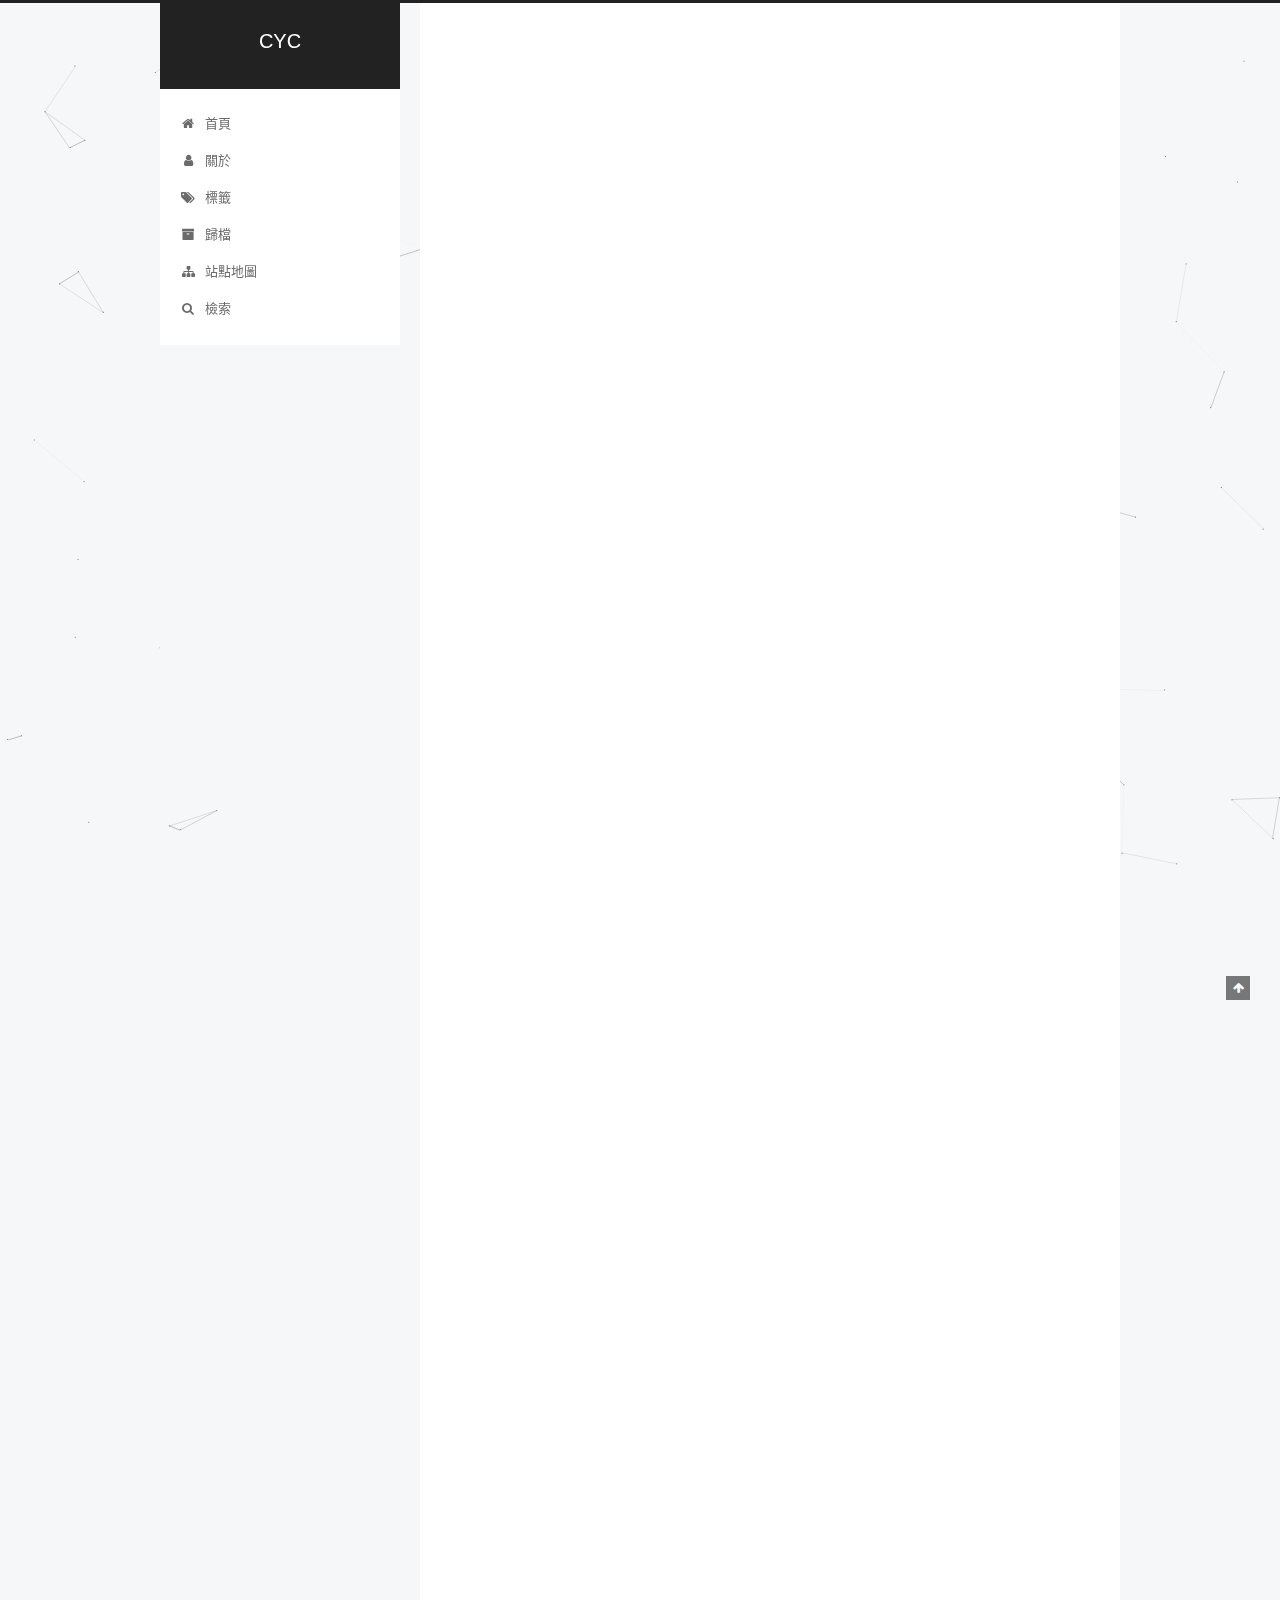
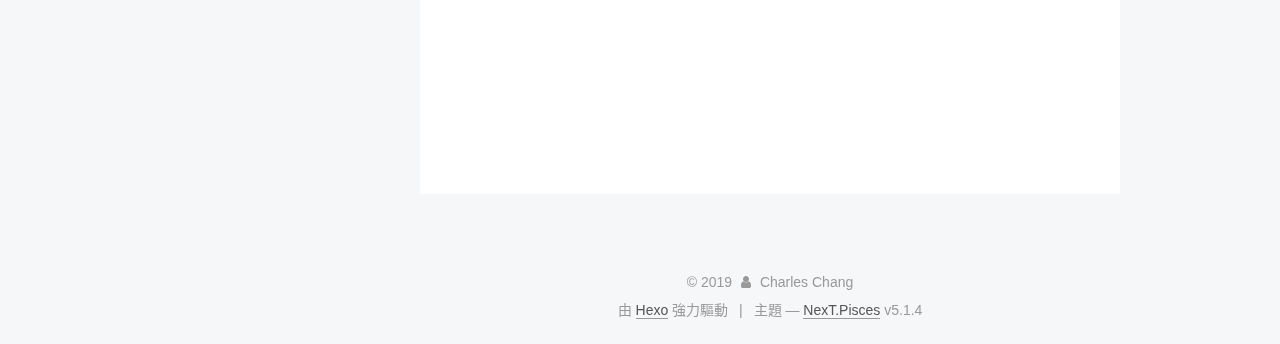
==== commit 89fb215e: "Site updated: 2019-02-07 10:47:28" ====
--- a/index.html
+++ b/index.html
@@ -24,6 +24,8 @@
 <meta http-equiv="Cache-Control" content="no-siteapp">
 
 
+
+  <meta name="google-site-verification" content="jjlMlJxZJA-3MiGHzwgIyrbViy3FICbdEayFv5RFmME">
 
 
 
@@ -126,6 +128,15 @@
 
 
 
+
+<script>
+  (function(i,s,o,g,r,a,m){i['GoogleAnalyticsObject']=r;i[r]=i[r]||function(){
+            (i[r].q=i[r].q||[]).push(arguments)},i[r].l=1*new Date();a=s.createElement(o),
+          m=s.getElementsByTagName(o)[0];a.async=1;a.src=g;m.parentNode.insertBefore(a,m)
+  })(window,document,'script','https://www.google-analytics.com/analytics.js','ga');
+  ga('create', 'UA-132391555-2', 'auto');
+  ga('send', 'pageview');
+</script>
 
 
 
--- a/css/main.css
+++ b/css/main.css
@@ -1823,7 +1823,7 @@
   width: 4px;
   height: 4px;
   border-radius: 50%;
-  background: #5bffee;
+  background: #494e69;
 }
 .links-of-blogroll {
   font-size: 13px;
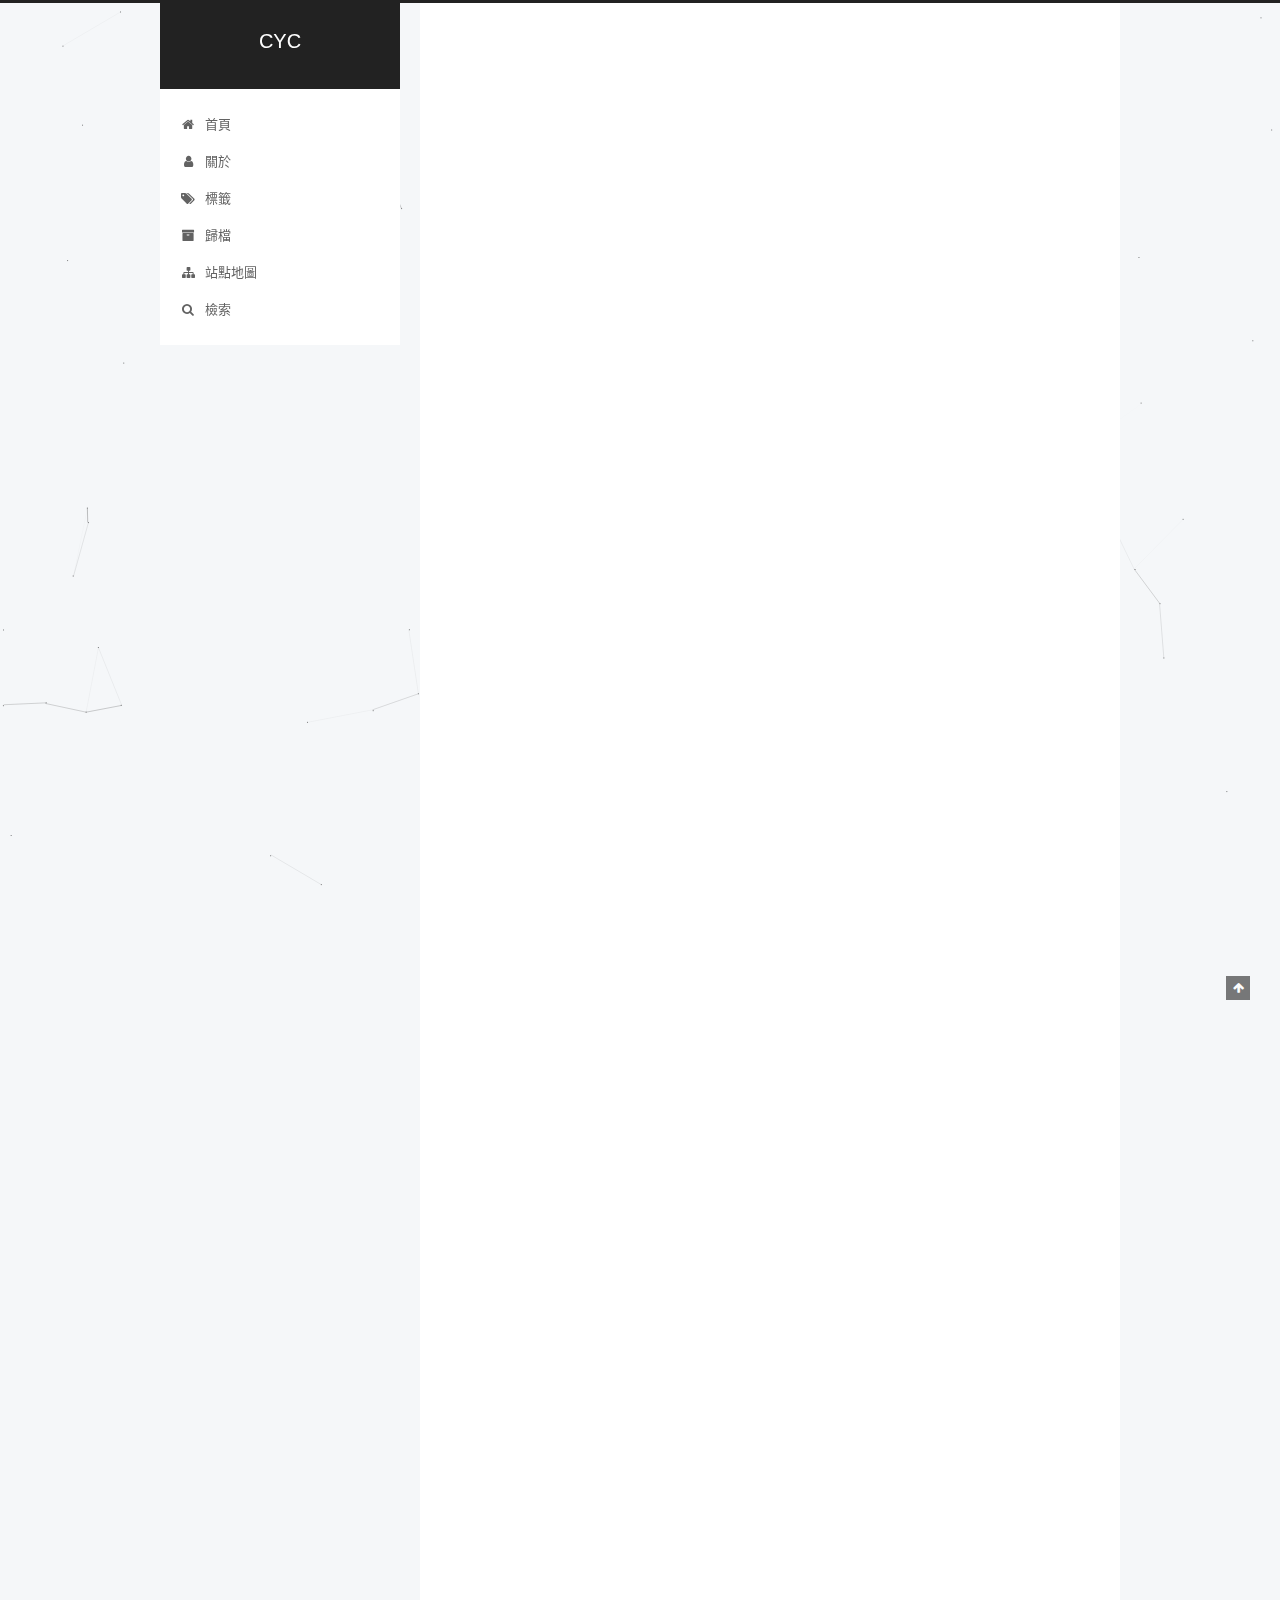
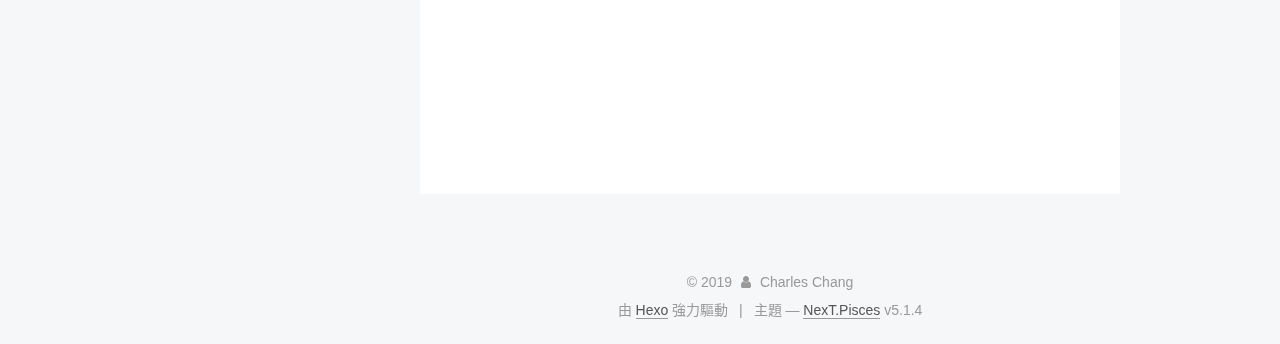
==== commit bf0263c6: "Site updated: 2019-02-07 10:51:45" ====
--- a/index.html
+++ b/index.html
@@ -83,7 +83,7 @@
 
 <meta property="og:type" content="website">
 <meta property="og:title" content="CYC">
-<meta property="og:url" content="http://yoursite.com/index.html">
+<meta property="og:url" content="https://charleschang.io/index.html">
 <meta property="og:site_name" content="CYC">
 <meta property="og:locale" content="zh-tw">
 <meta name="twitter:card" content="summary">
@@ -117,7 +117,7 @@
 
 
 
-  <link rel="canonical" href="http://yoursite.com/">
+  <link rel="canonical" href="https://charleschang.io/">
 
 
 
@@ -302,7 +302,7 @@
   
   
   <div class="post-block">
-    <link itemprop="mainEntityOfPage" href="http://yoursite.com/2019/02/07/test/">
+    <link itemprop="mainEntityOfPage" href="https://charleschang.io/2019/02/07/test/">
 
     <span hidden itemprop="author" itemscope="" itemtype="http://schema.org/Person">
       <meta itemprop="name" content="Charles Chang">
@@ -432,7 +432,7 @@
   
   
   <div class="post-block">
-    <link itemprop="mainEntityOfPage" href="http://yoursite.com/2019/02/07/hello-world/">
+    <link itemprop="mainEntityOfPage" href="https://charleschang.io/2019/02/07/hello-world/">
 
     <span hidden itemprop="author" itemscope="" itemtype="http://schema.org/Person">
       <meta itemprop="name" content="Charles Chang">
--- a/css/main.css
+++ b/css/main.css
@@ -1823,7 +1823,7 @@
   width: 4px;
   height: 4px;
   border-radius: 50%;
-  background: #494e69;
+  background: #602228;
 }
 .links-of-blogroll {
   font-size: 13px;
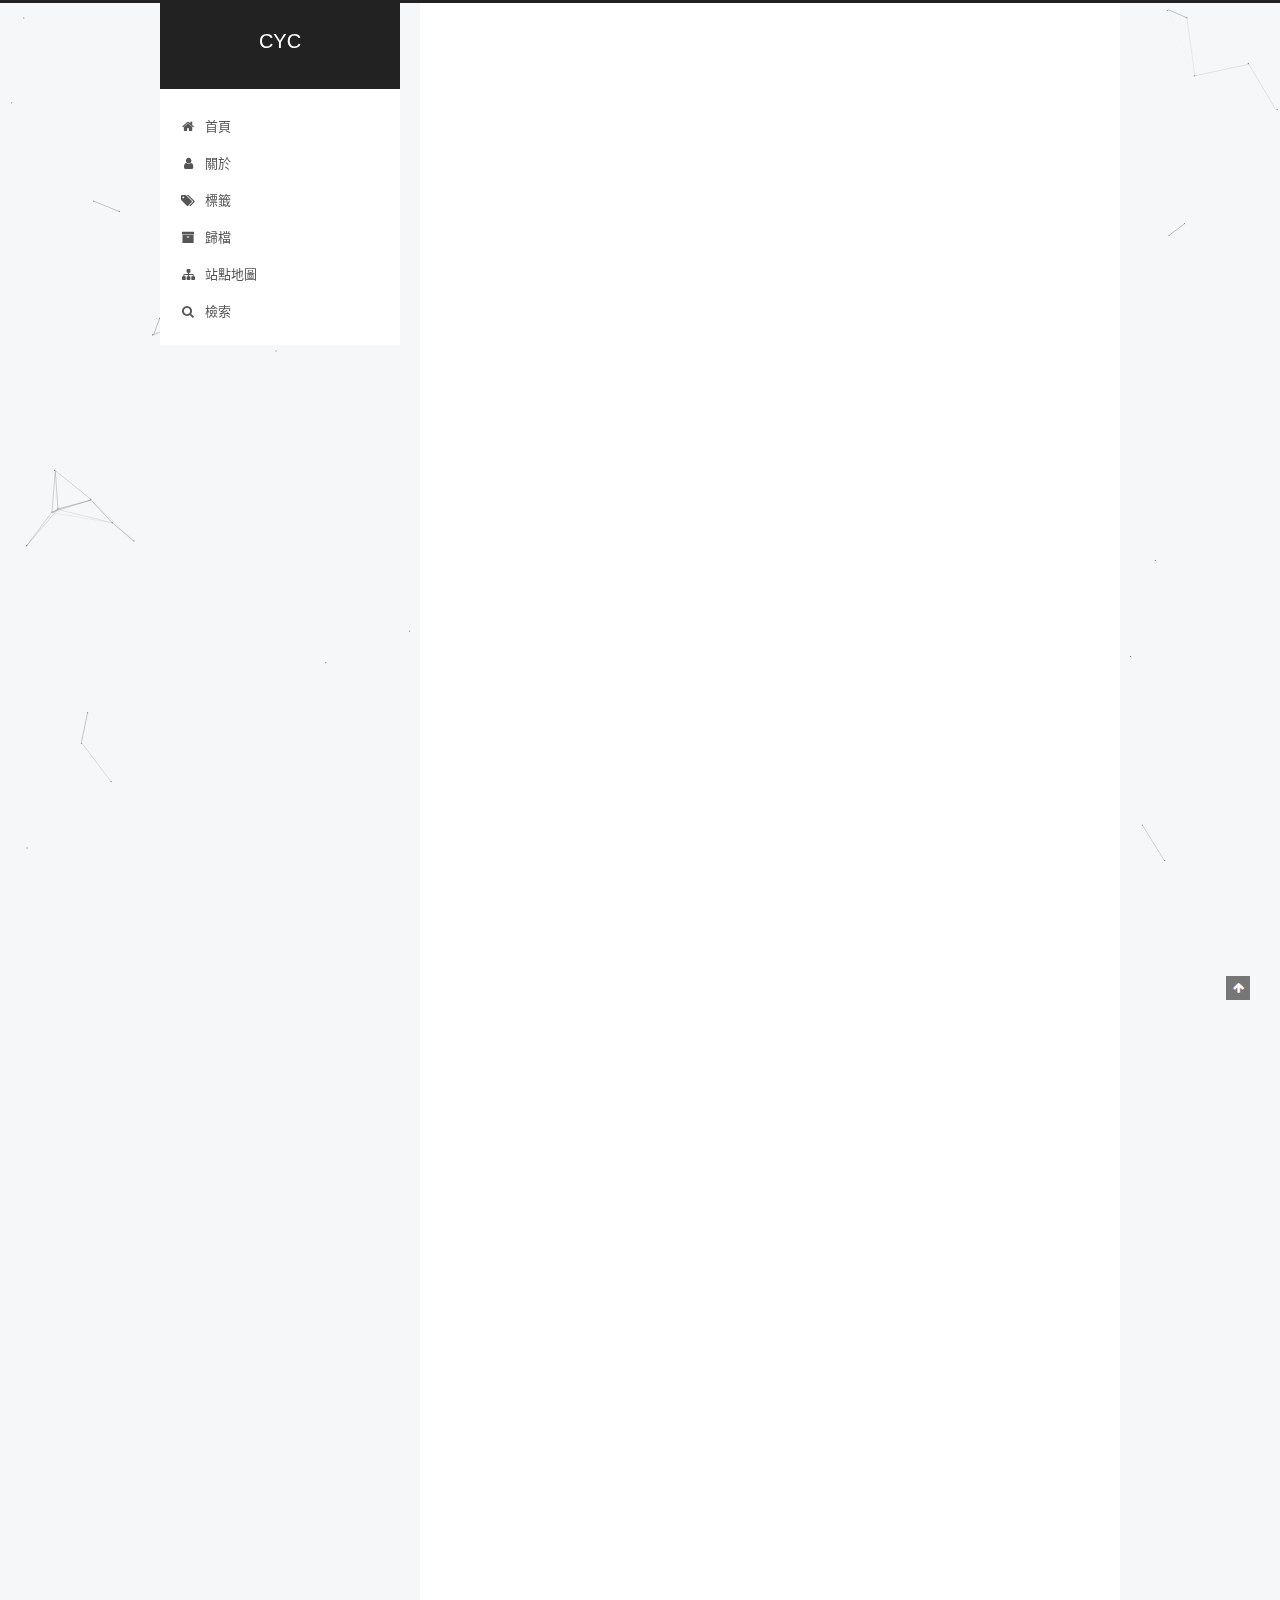
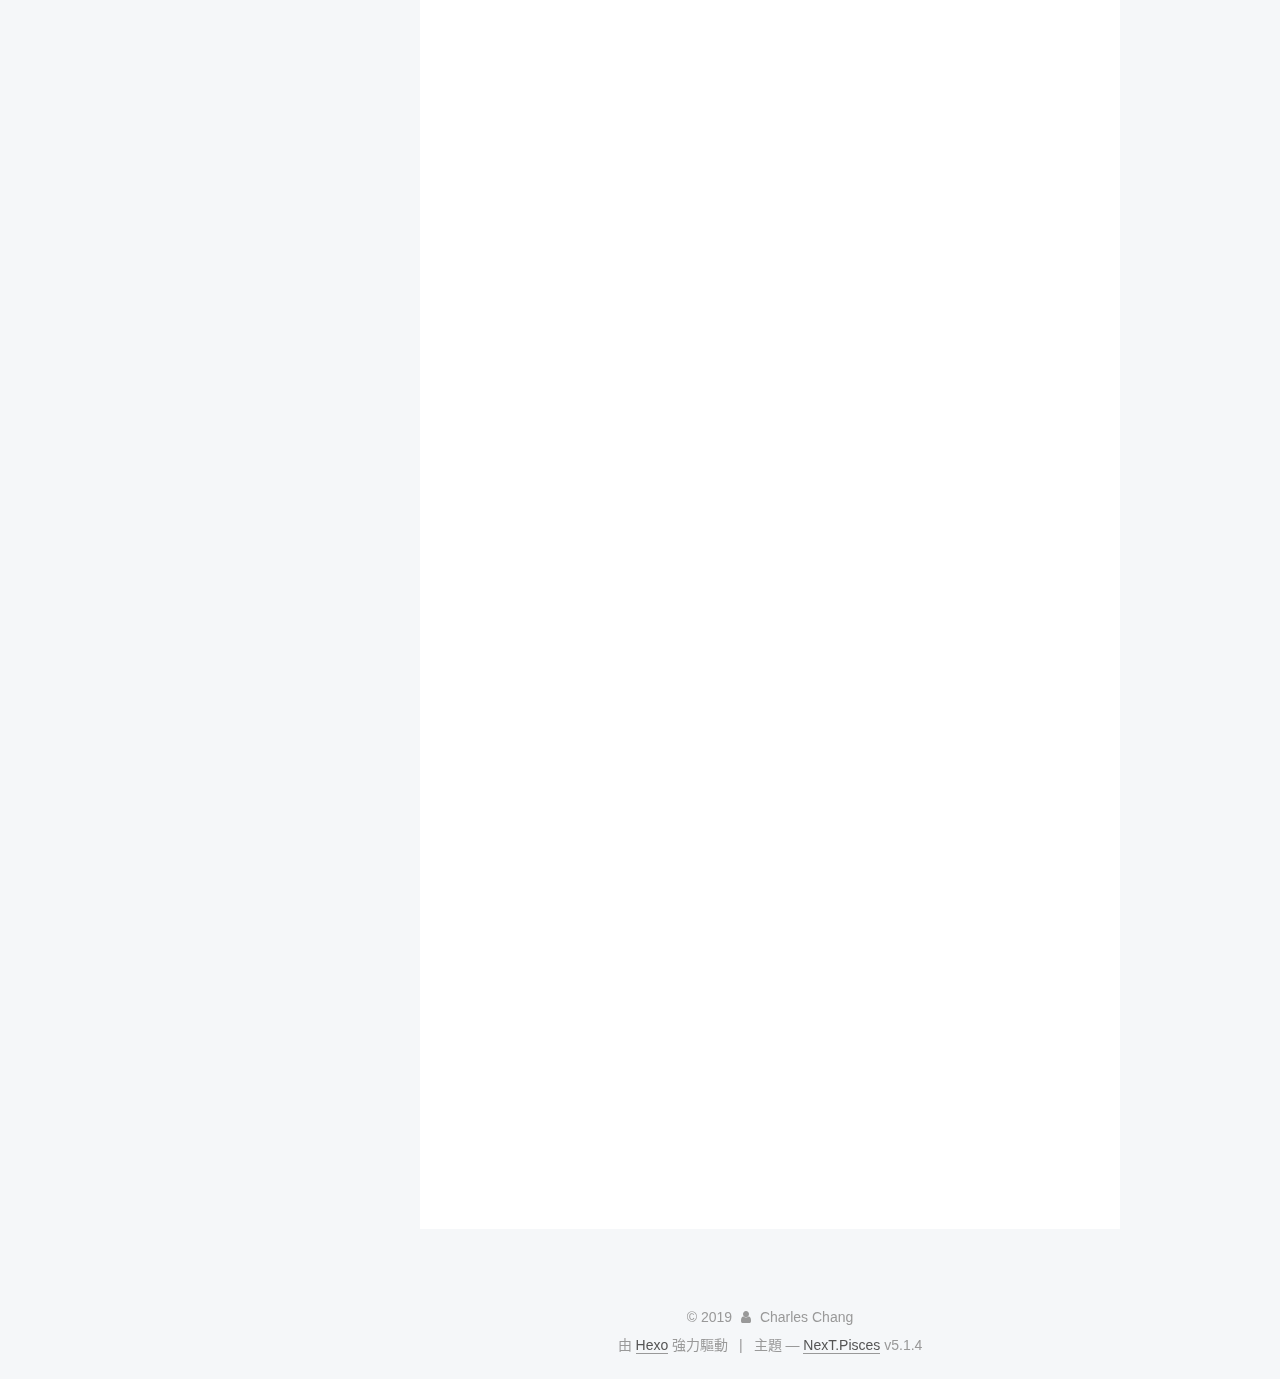
==== commit 1b0baf62: "Site updated: 2019-02-12 22:49:36" ====
--- a/index.html
+++ b/index.html
@@ -302,6 +302,150 @@
   
   
   <div class="post-block">
+    <link itemprop="mainEntityOfPage" href="https://charleschang.io/2019/02/12/Nmap-Vulners-Scanner/">
+
+    <span hidden itemprop="author" itemscope="" itemtype="http://schema.org/Person">
+      <meta itemprop="name" content="Charles Chang">
+      <meta itemprop="description" content="">
+      <meta itemprop="image" content="/uploads/avatar.jpeg">
+    </span>
+
+    <span hidden itemprop="publisher" itemscope="" itemtype="http://schema.org/Organization">
+      <meta itemprop="name" content="CYC">
+    </span>
+
+    
+      <header class="post-header">
+
+        
+        
+          <h1 class="post-title" itemprop="name headline">
+                
+                <a class="post-title-link" href="/2019/02/12/Nmap-Vulners-Scanner/" itemprop="url">Nmap-Vulners Scanner</a></h1>
+        
+
+        <div class="post-meta">
+          <span class="post-time">
+            
+              <span class="post-meta-item-icon">
+                <i class="fa fa-calendar-o"></i>
+              </span>
+              
+                <span class="post-meta-item-text">發表於</span>
+              
+              <time title="創建於" itemprop="dateCreated datePublished" datetime="2019-02-12T22:34:22+08:00">
+                2019-02-12
+              </time>
+            
+
+            
+
+            
+          </span>
+
+          
+
+          
+            
+              <span class="post-comments-count">
+                <span class="post-meta-divider">|</span>
+                <span class="post-meta-item-icon">
+                  <i class="fa fa-comment-o"></i>
+                </span>
+                <a href="/2019/02/12/Nmap-Vulners-Scanner/#comments" itemprop="discussionUrl">
+                  <span class="post-comments-count disqus-comment-count" data-disqus-identifier="2019/02/12/Nmap-Vulners-Scanner/" itemprop="commentCount"></span>
+                </a>
+              </span>
+            
+          
+
+          
+          
+
+          
+
+          
+
+          
+
+        </div>
+      </header>
+    
+
+    
+    
+    
+    <div class="post-body" itemprop="articleBody">
+
+      
+      
+
+      
+        
+          
+            <h1 id="懶人包安裝（只有Kali）"><a href="#懶人包安裝（只有Kali）" class="headerlink" title="懶人包安裝（只有Kali）!!"></a>懶人包安裝（只有Kali）!!</h1><figure class="highlight shell"><table><tr><td class="gutter"><pre><span class="line">1</span><br></pre></td><td class="code"><pre><span class="line">curl https://gist.githubusercontent.com/epson12332/e19751b9fb4637e0f4bb6e2a1adb4f54/raw/4ea10214d34513a918525f34a01dbcbdf4d2f3ff/gistfile1.txt | sudo sh</span><br></pre></td></tr></table></figure>
+<ol>
+<li>Install Nmap-Vulners</li>
+</ol>
+<figure class="highlight shell"><table><tr><td class="gutter"><pre><span class="line">1</span><br><span class="line">2</span><br></pre></td><td class="code"><pre><span class="line">cd /usr/share/nmap/scripts/</span><br><span class="line">git clone https://github.com/vulnersCom/nmap-vulners.git</span><br></pre></td></tr></table></figure>
+<ol start="2">
+<li>Install Vulscan</li>
+</ol>
+<figure class="highlight shell"><table><tr><td class="gutter"><pre><span class="line">1</span><br><span class="line">2</span><br><span class="line">3</span><br><span class="line">4</span><br><span class="line">5</span><br></pre></td><td class="code"><pre><span class="line">git clone https://github.com/scipag/vulscan.git</span><br><span class="line">ls vulscan/*.csv</span><br><span class="line">cd vulscan/utilities/updater/</span><br><span class="line">chmod +x updateFiles.sh</span><br><span class="line">./updateFiles.sh</span><br></pre></td></tr></table></figure>
+<ol start="3">
+<li>安裝的弱點對照資料庫</li>
+</ol>
+<figure class="highlight shell"><table><tr><td class="gutter"><pre><span class="line">1</span><br><span class="line">2</span><br><span class="line">3</span><br><span class="line">4</span><br></pre></td><td class="code"><pre><span class="line">vulscan/cve.csv        vulscan/scipvuldb.csv</span><br><span class="line">vulscan/exploitdb.csv  vulscan/securityfocus.csv</span><br><span class="line">vulscan/openvas.csv    vulscan/securitytracker.csv</span><br><span class="line">vulscan/osvdb.csv      vulscan/xforce.csv</span><br></pre></td></tr></table></figure>
+<p>掃描語法</p>
+<figure class="highlight shell"><table><tr><td class="gutter"><pre><span class="line">1</span><br></pre></td><td class="code"><pre><span class="line">nmap --script nmap-vulners,vulscan --script-args vulscandb=exploitdb.csv -sV &lt;target IP&gt;</span><br></pre></td></tr></table></figure>
+<h4 id="只要更改vulscandb後的資料來源及ip位置即可，要有poc的選exploitdb-這樣就可以找到相對應的漏洞"><a href="#只要更改vulscandb後的資料來源及ip位置即可，要有poc的選exploitdb-這樣就可以找到相對應的漏洞" class="headerlink" title="只要更改vulscandb後的資料來源及ip位置即可，要有poc的選exploitdb!!這樣就可以找到相對應的漏洞"></a>只要更改vulscandb後的資料來源及ip位置即可，要有poc的選exploitdb!!這樣就可以找到相對應的漏洞</h4>
+          
+        
+      
+    </div>
+    
+    
+    
+
+    
+
+    
+
+    
+
+    <footer class="post-footer">
+      
+
+      
+
+      
+
+      
+      
+        <div class="post-eof"></div>
+      
+    </footer>
+  </div>
+  
+  
+  
+  </article>
+
+
+    
+      
+
+  
+
+  
+  
+  
+
+  <article class="post post-type-normal" itemscope="" itemtype="http://schema.org/Article">
+  
+  
+  
+  <div class="post-block">
     <link itemprop="mainEntityOfPage" href="https://charleschang.io/2019/02/07/test/">
 
     <span hidden itemprop="author" itemscope="" itemtype="http://schema.org/Person">
@@ -605,7 +749,7 @@
               
                 <a href="/archives/">
               
-                  <span class="site-state-item-count">2</span>
+                  <span class="site-state-item-count">3</span>
                   <span class="site-state-item-name">文章</span>
                 </a>
               </div>
@@ -613,6 +757,15 @@
 
             
 
+            
+              
+              
+              <div class="site-state-item site-state-tags">
+                
+                  <span class="site-state-item-count">1</span>
+                  <span class="site-state-item-name">標籤</span>
+                
+              </div>
             
 
           </nav>
--- a/css/main.css
+++ b/css/main.css
@@ -1823,7 +1823,7 @@
   width: 4px;
   height: 4px;
   border-radius: 50%;
-  background: #602228;
+  background: #ffb60d;
 }
 .links-of-blogroll {
   font-size: 13px;
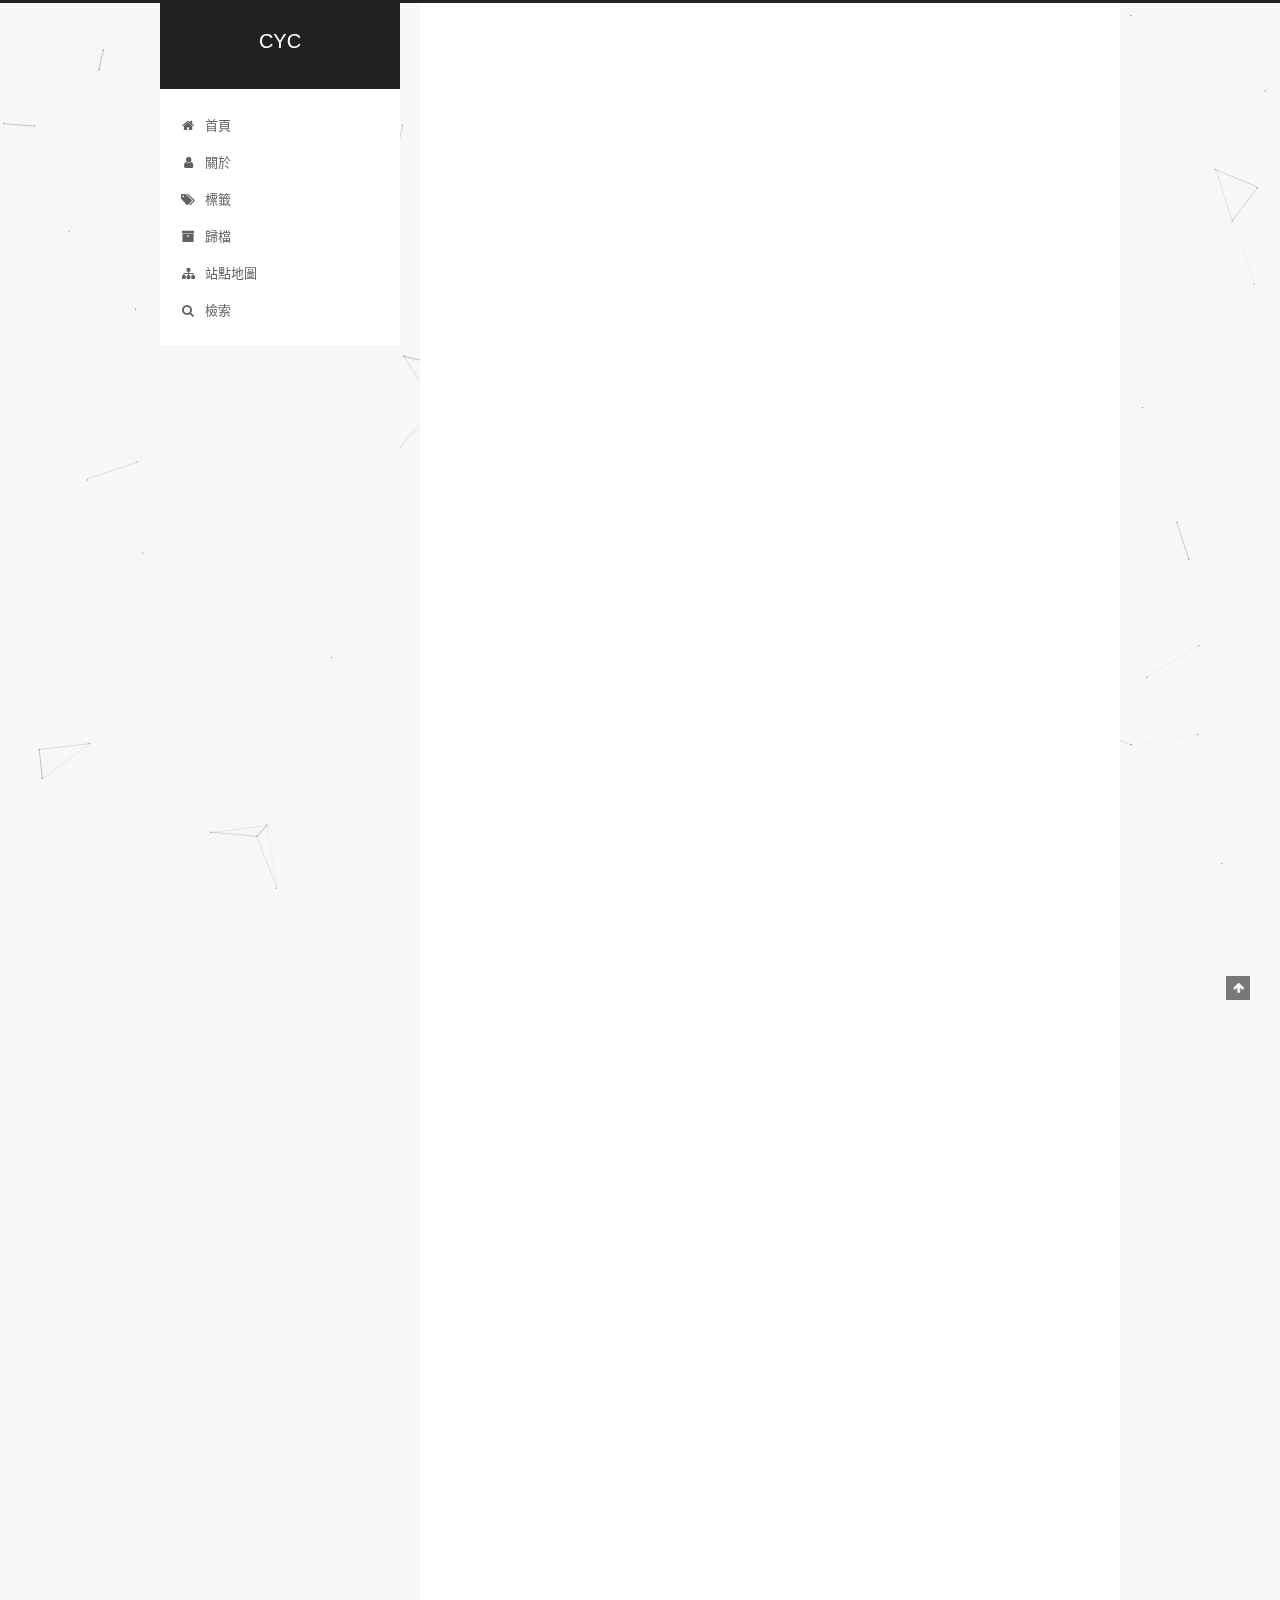
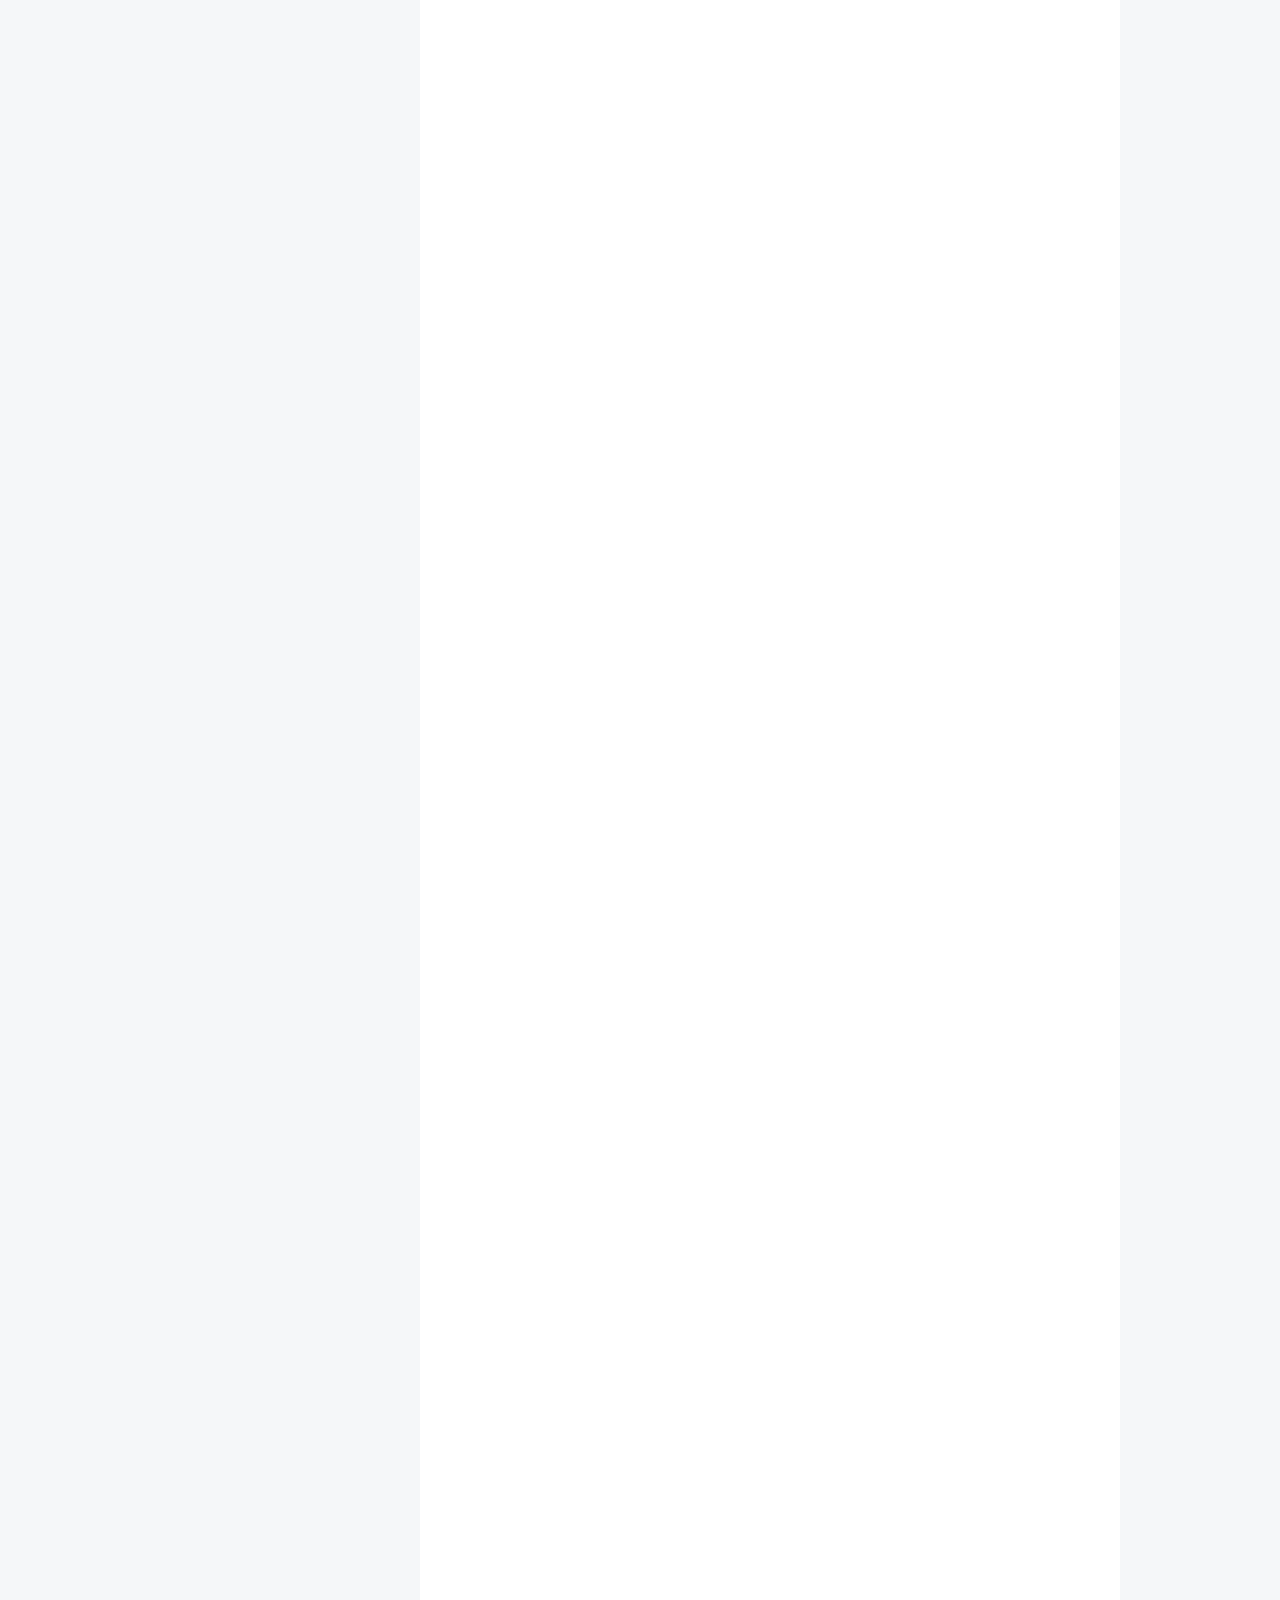
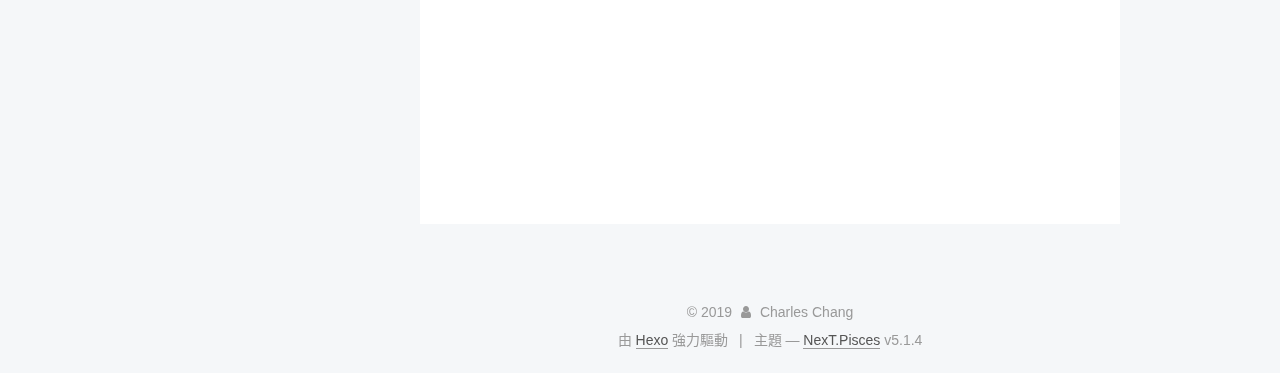
==== commit a54f2eb1: "Site updated: 2019-02-15 15:32:18" ====
--- a/index.html
+++ b/index.html
@@ -302,6 +302,139 @@
   
   
   <div class="post-block">
+    <link itemprop="mainEntityOfPage" href="https://charleschang.io/2019/02/15/用curl上傳檔案/">
+
+    <span hidden itemprop="author" itemscope="" itemtype="http://schema.org/Person">
+      <meta itemprop="name" content="Charles Chang">
+      <meta itemprop="description" content="">
+      <meta itemprop="image" content="/uploads/avatar.jpeg">
+    </span>
+
+    <span hidden itemprop="publisher" itemscope="" itemtype="http://schema.org/Organization">
+      <meta itemprop="name" content="CYC">
+    </span>
+
+    
+      <header class="post-header">
+
+        
+        
+          <h1 class="post-title" itemprop="name headline">
+                
+                <a class="post-title-link" href="/2019/02/15/用curl上傳檔案/" itemprop="url">用curl上傳檔案</a></h1>
+        
+
+        <div class="post-meta">
+          <span class="post-time">
+            
+              <span class="post-meta-item-icon">
+                <i class="fa fa-calendar-o"></i>
+              </span>
+              
+                <span class="post-meta-item-text">發表於</span>
+              
+              <time title="創建於" itemprop="dateCreated datePublished" datetime="2019-02-15T15:24:37+08:00">
+                2019-02-15
+              </time>
+            
+
+            
+
+            
+          </span>
+
+          
+
+          
+            
+              <span class="post-comments-count">
+                <span class="post-meta-divider">|</span>
+                <span class="post-meta-item-icon">
+                  <i class="fa fa-comment-o"></i>
+                </span>
+                <a href="/2019/02/15/用curl上傳檔案/#comments" itemprop="discussionUrl">
+                  <span class="post-comments-count disqus-comment-count" data-disqus-identifier="2019/02/15/用curl上傳檔案/" itemprop="commentCount"></span>
+                </a>
+              </span>
+            
+          
+
+          
+          
+
+          
+
+          
+
+          
+
+        </div>
+      </header>
+    
+
+    
+    
+    
+    <div class="post-body" itemprop="articleBody">
+
+      
+      
+
+      
+        
+          
+            <h1 id="用curl上傳檔案"><a href="#用curl上傳檔案" class="headerlink" title="用curl上傳檔案"></a>用curl上傳檔案</h1><p>有時候用 <strong>-X POST</strong> 會導致錯誤<br>正確的方式要用<strong>-F(–form)</strong> , 他在request的時候會加入<strong>enctype=”multipart/form-data”</strong></p>
+<h2 id="語法"><a href="#語法" class="headerlink" title="語法"></a>語法</h2><figure class="highlight shell"><table><tr><td class="gutter"><pre><span class="line">1</span><br></pre></td><td class="code"><pre><span class="line">curl -F 'data=@path/to/local/file' UPLOAD_ADDRESS</span><br></pre></td></tr></table></figure>
+<p>舉例我要上傳到/cyc/hello.txt到<a href="http://localhost/uploads" target="_blank" rel="noopener">http://localhost/uploads</a> 這個網頁裡面做檔案處理的參數img_avatar</p>
+<p><code>`</code>shell=zsh<br>curl -F ‘img_avatar=/cyc/hello.txt’ <a href="http://localhost/uploads" target="_blank" rel="noopener">http://localhost/uploads</a></p>
+
+          
+        
+      
+    </div>
+    
+    
+    
+
+    
+
+    
+
+    
+
+    <footer class="post-footer">
+      
+
+      
+
+      
+
+      
+      
+        <div class="post-eof"></div>
+      
+    </footer>
+  </div>
+  
+  
+  
+  </article>
+
+
+    
+      
+
+  
+
+  
+  
+  
+
+  <article class="post post-type-normal" itemscope="" itemtype="http://schema.org/Article">
+  
+  
+  
+  <div class="post-block">
     <link itemprop="mainEntityOfPage" href="https://charleschang.io/2019/02/12/Nmap-Vulners-Scanner/">
 
     <span hidden itemprop="author" itemscope="" itemtype="http://schema.org/Person">
@@ -749,7 +882,7 @@
               
                 <a href="/archives/">
               
-                  <span class="site-state-item-count">3</span>
+                  <span class="site-state-item-count">4</span>
                   <span class="site-state-item-name">文章</span>
                 </a>
               </div>
@@ -762,7 +895,7 @@
               
               <div class="site-state-item site-state-tags">
                 
-                  <span class="site-state-item-count">1</span>
+                  <span class="site-state-item-count">2</span>
                   <span class="site-state-item-name">標籤</span>
                 
               </div>
--- a/css/main.css
+++ b/css/main.css
@@ -1823,7 +1823,7 @@
   width: 4px;
   height: 4px;
   border-radius: 50%;
-  background: #ffb60d;
+  background: #8bffff;
 }
 .links-of-blogroll {
   font-size: 13px;
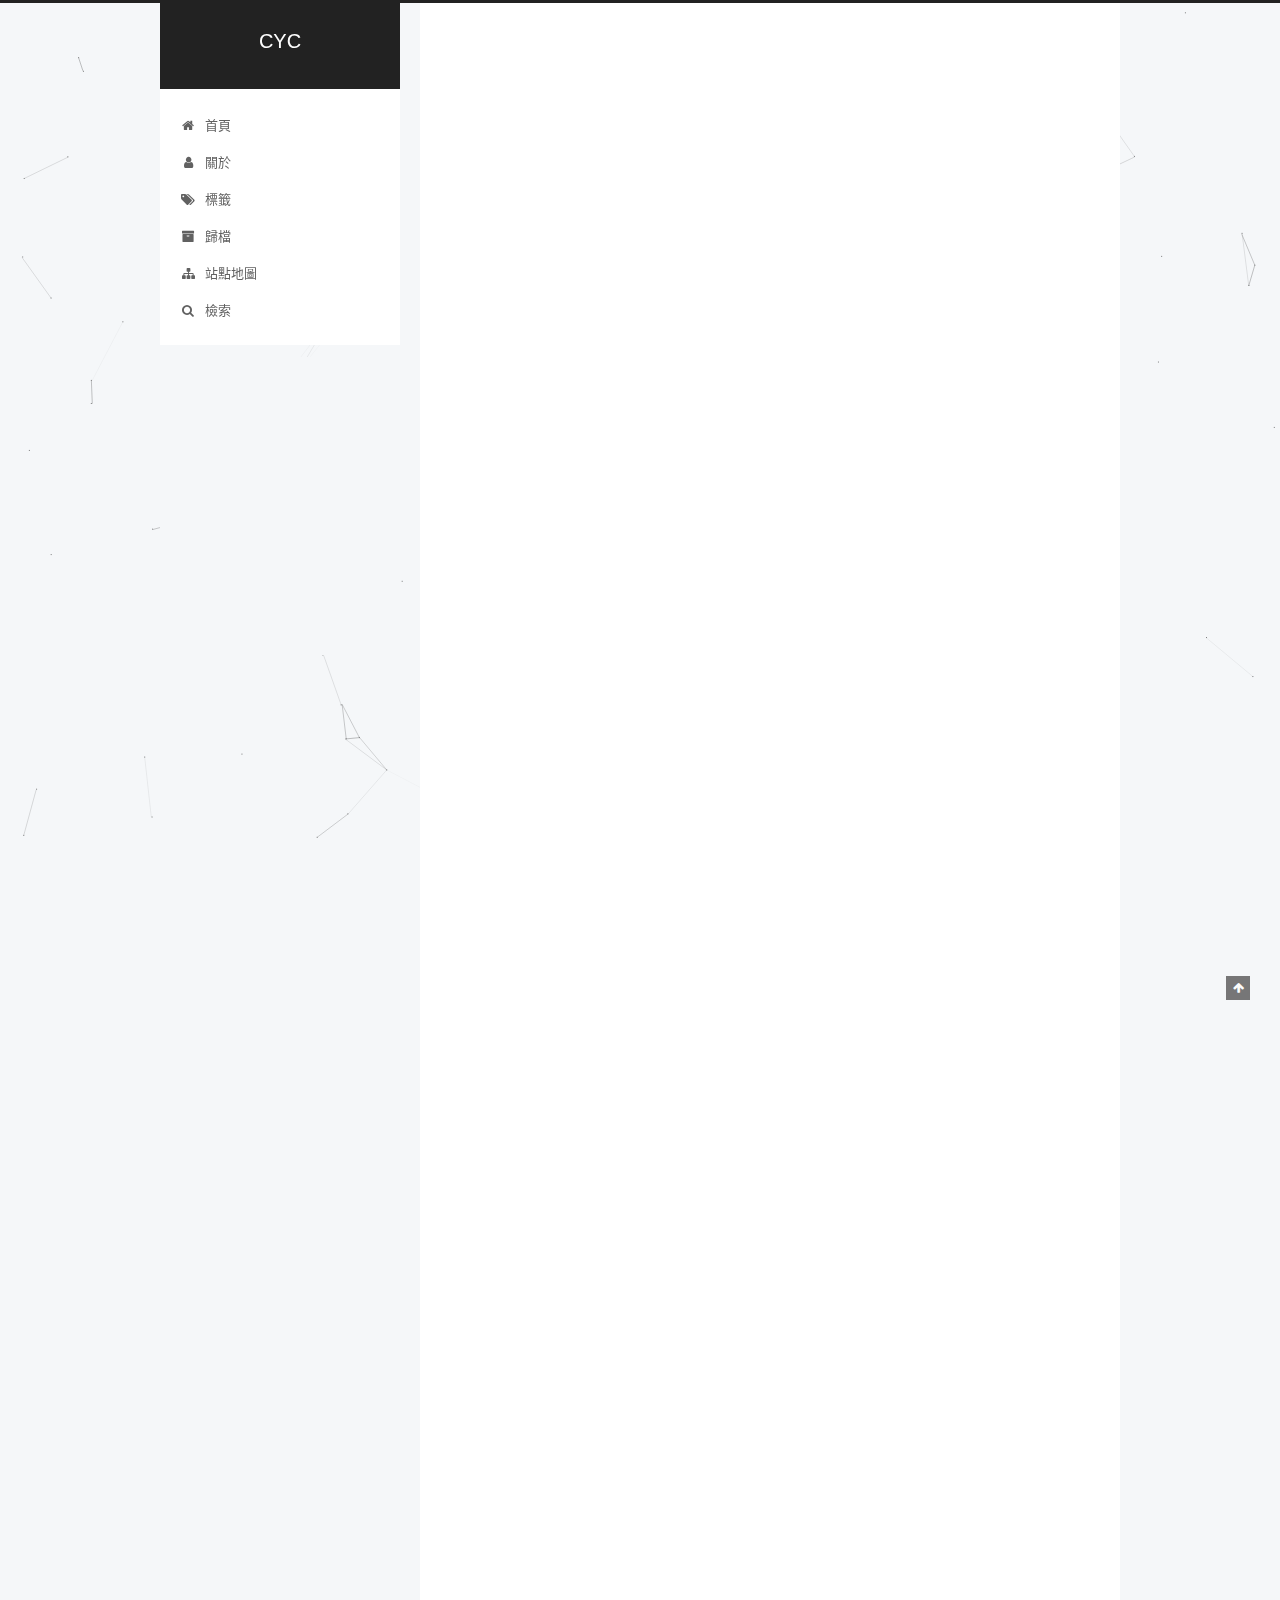
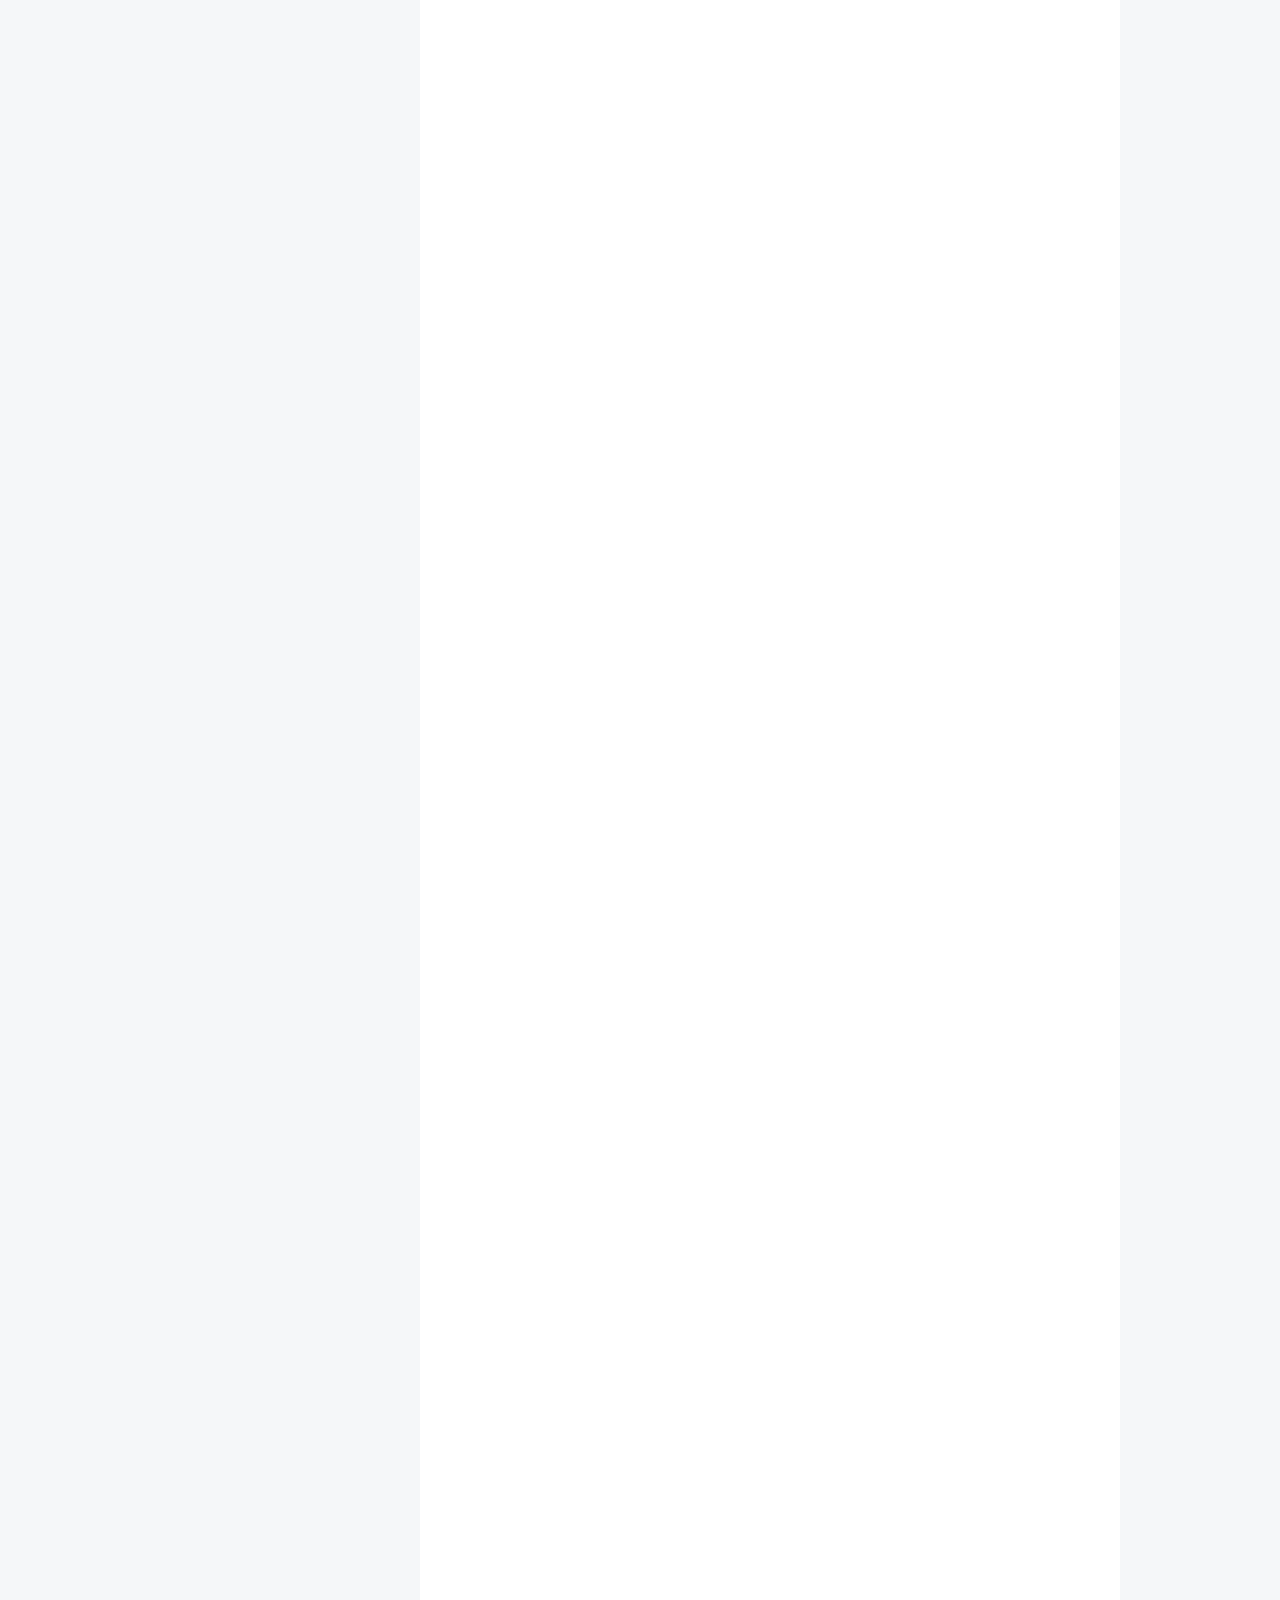
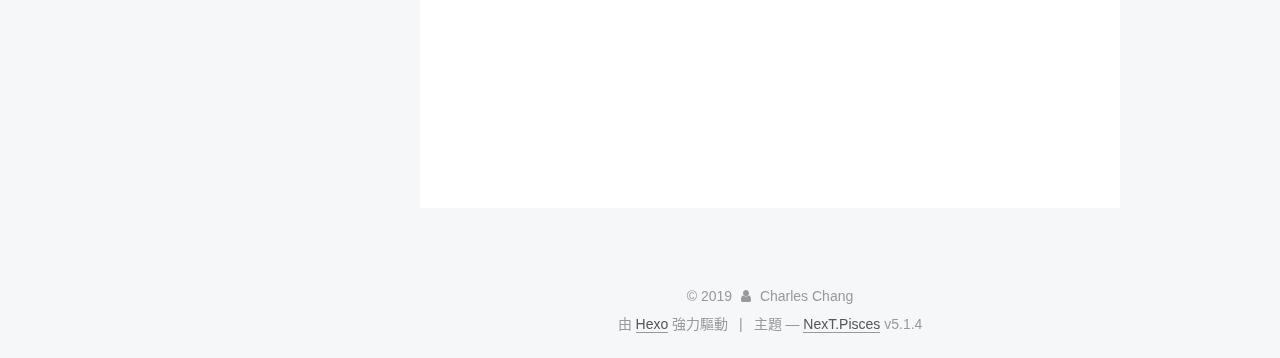
==== commit d206e1d5: "Site updated: 2019-02-15 15:33:14" ====
--- a/index.html
+++ b/index.html
@@ -386,7 +386,7 @@
             <h1 id="用curl上傳檔案"><a href="#用curl上傳檔案" class="headerlink" title="用curl上傳檔案"></a>用curl上傳檔案</h1><p>有時候用 <strong>-X POST</strong> 會導致錯誤<br>正確的方式要用<strong>-F(–form)</strong> , 他在request的時候會加入<strong>enctype=”multipart/form-data”</strong></p>
 <h2 id="語法"><a href="#語法" class="headerlink" title="語法"></a>語法</h2><figure class="highlight shell"><table><tr><td class="gutter"><pre><span class="line">1</span><br></pre></td><td class="code"><pre><span class="line">curl -F 'data=@path/to/local/file' UPLOAD_ADDRESS</span><br></pre></td></tr></table></figure>
 <p>舉例我要上傳到/cyc/hello.txt到<a href="http://localhost/uploads" target="_blank" rel="noopener">http://localhost/uploads</a> 這個網頁裡面做檔案處理的參數img_avatar</p>
-<p><code>`</code>shell=zsh<br>curl -F ‘img_avatar=/cyc/hello.txt’ <a href="http://localhost/uploads" target="_blank" rel="noopener">http://localhost/uploads</a></p>
+<figure class="highlight shell"><table><tr><td class="gutter"><pre><span class="line">1</span><br></pre></td><td class="code"><pre><span class="line">curl -F 'img_avatar=/cyc/hello.txt' http://localhost/uploads</span><br></pre></td></tr></table></figure>
 
           
         
--- a/css/main.css
+++ b/css/main.css
@@ -1823,7 +1823,7 @@
   width: 4px;
   height: 4px;
   border-radius: 50%;
-  background: #8bffff;
+  background: #dd7aff;
 }
 .links-of-blogroll {
   font-size: 13px;
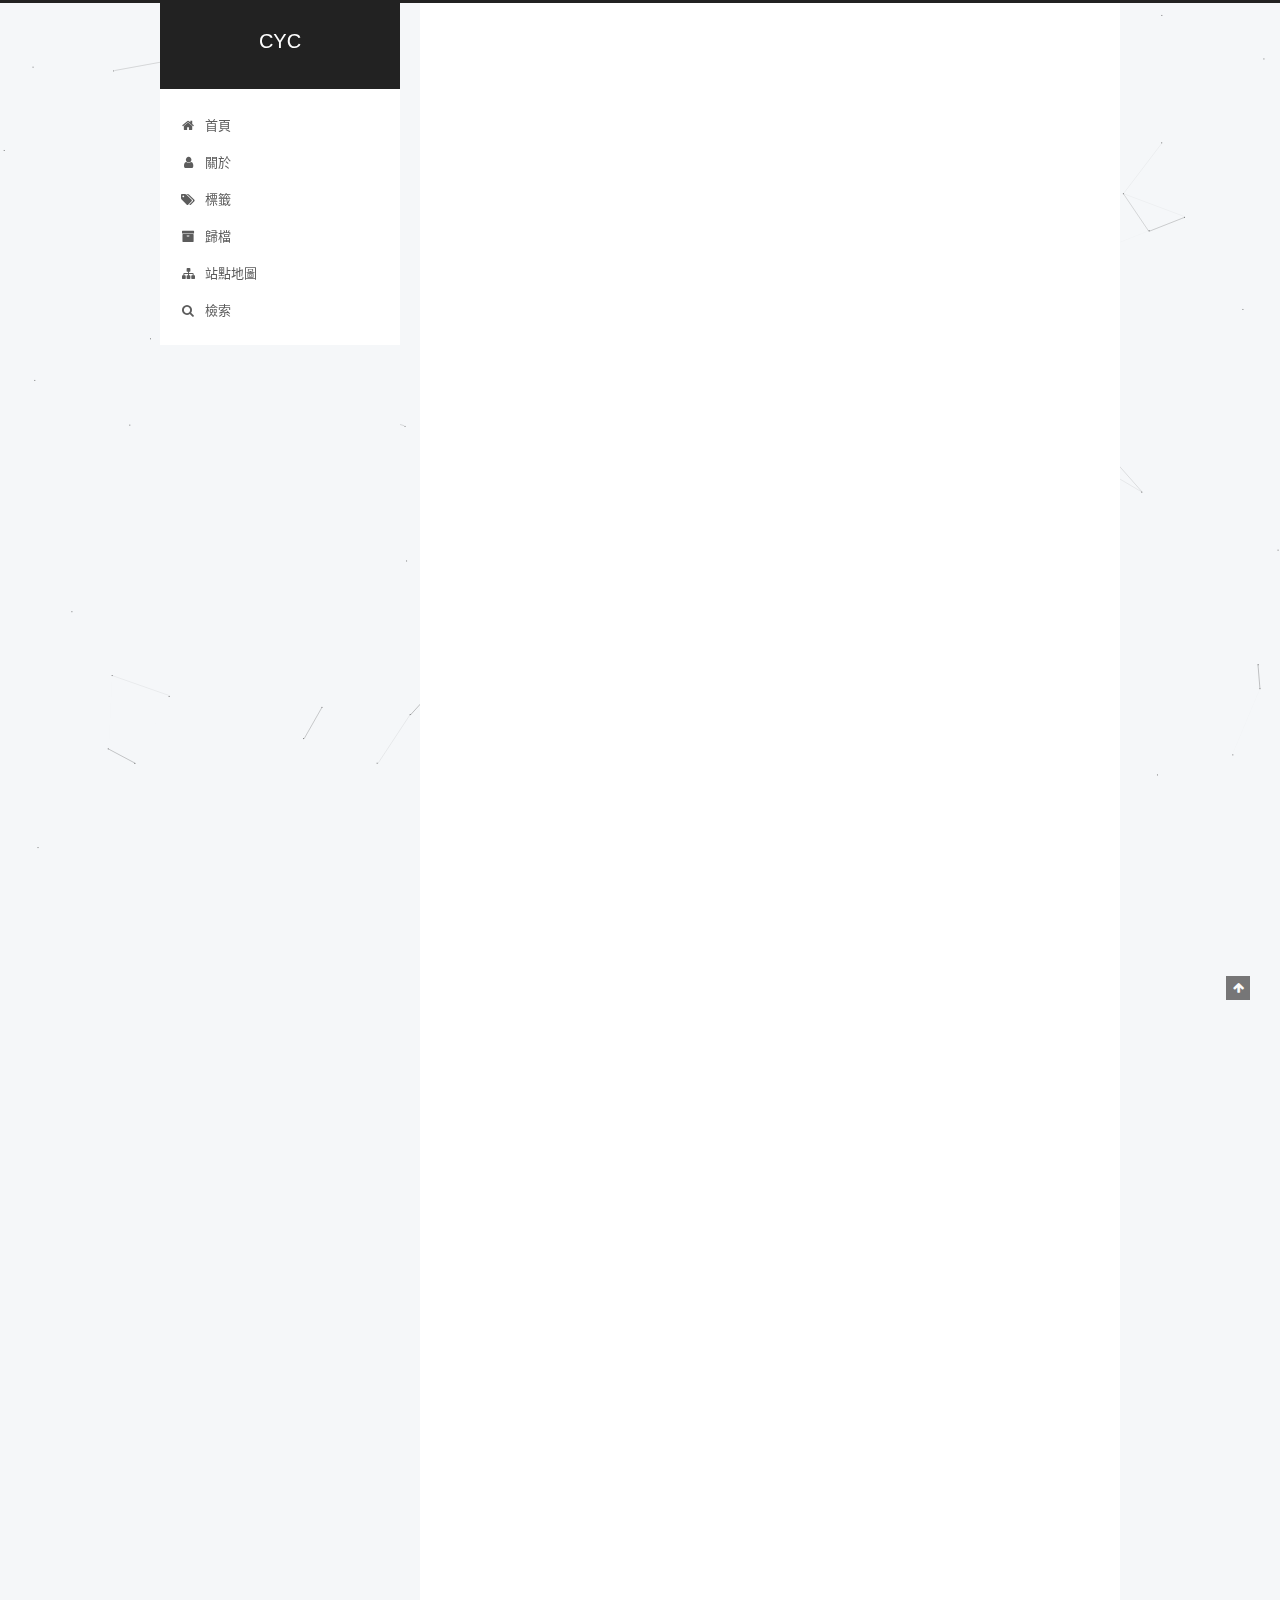
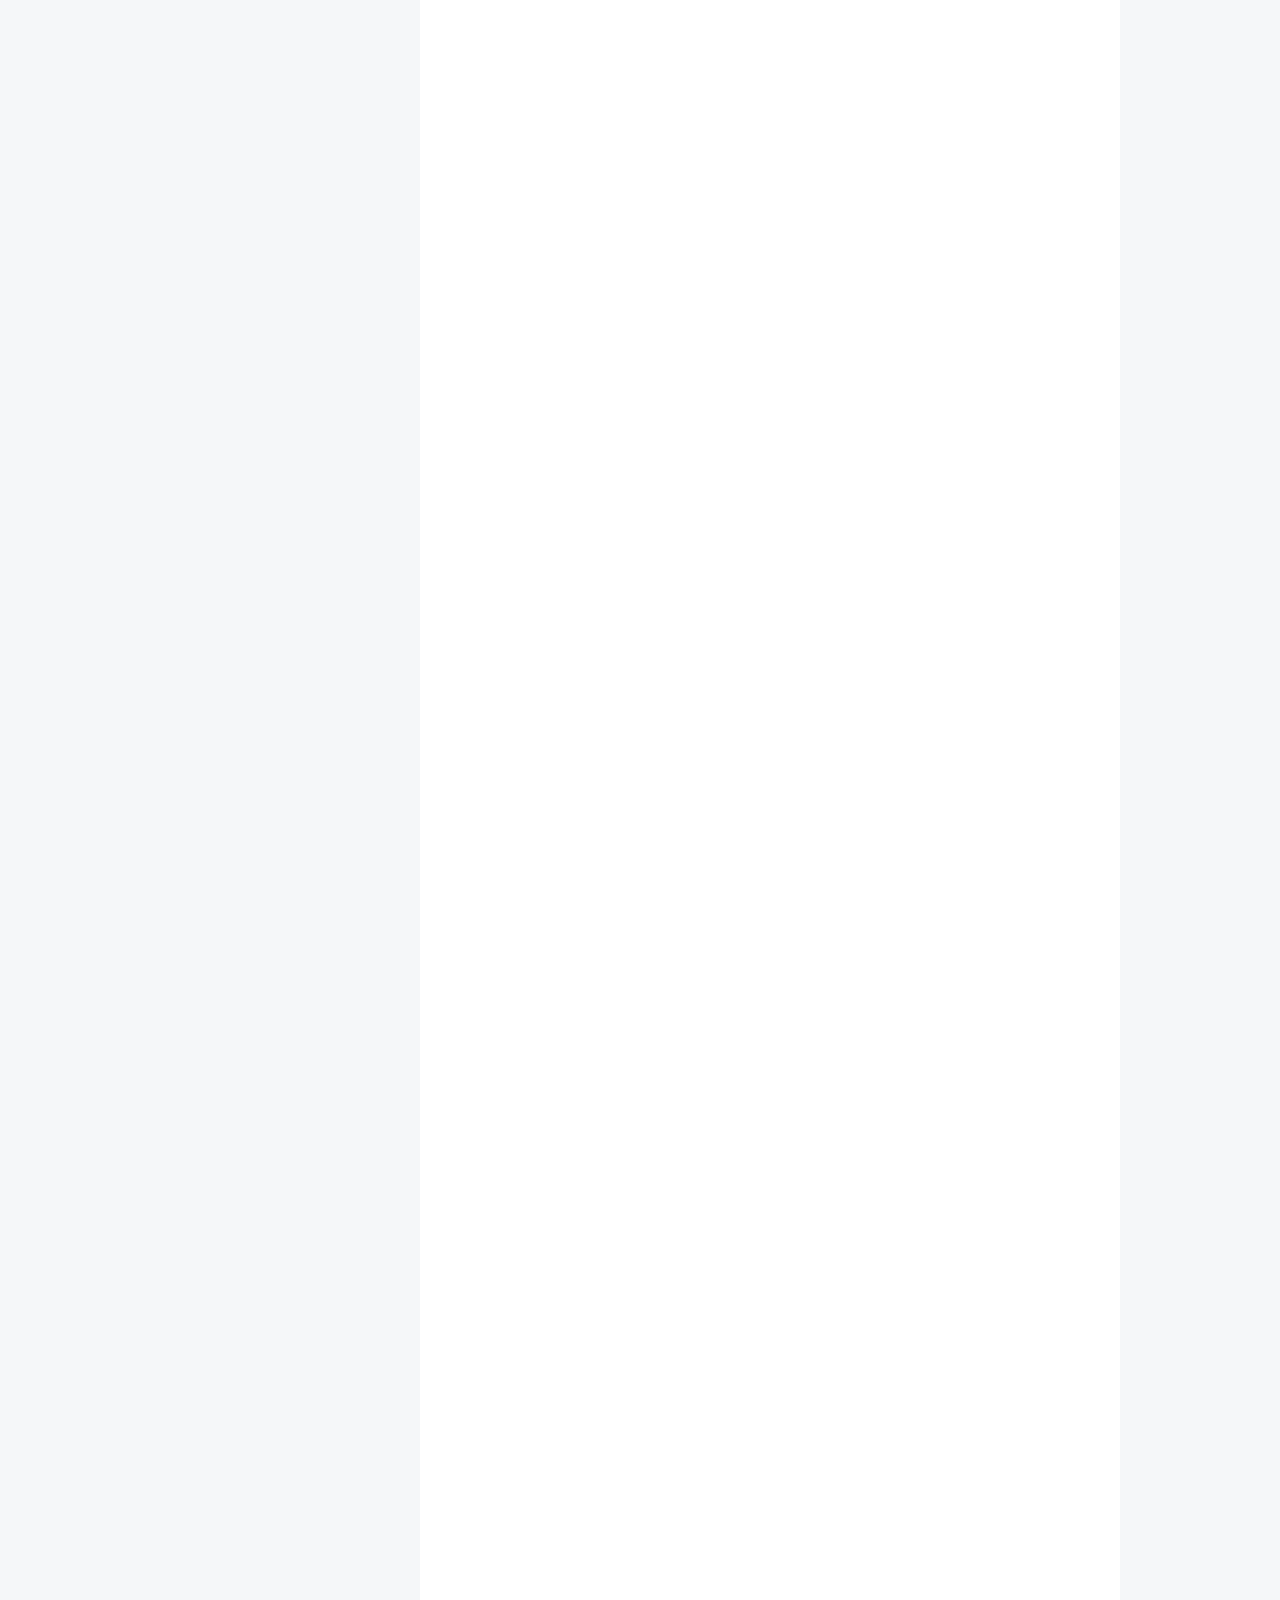
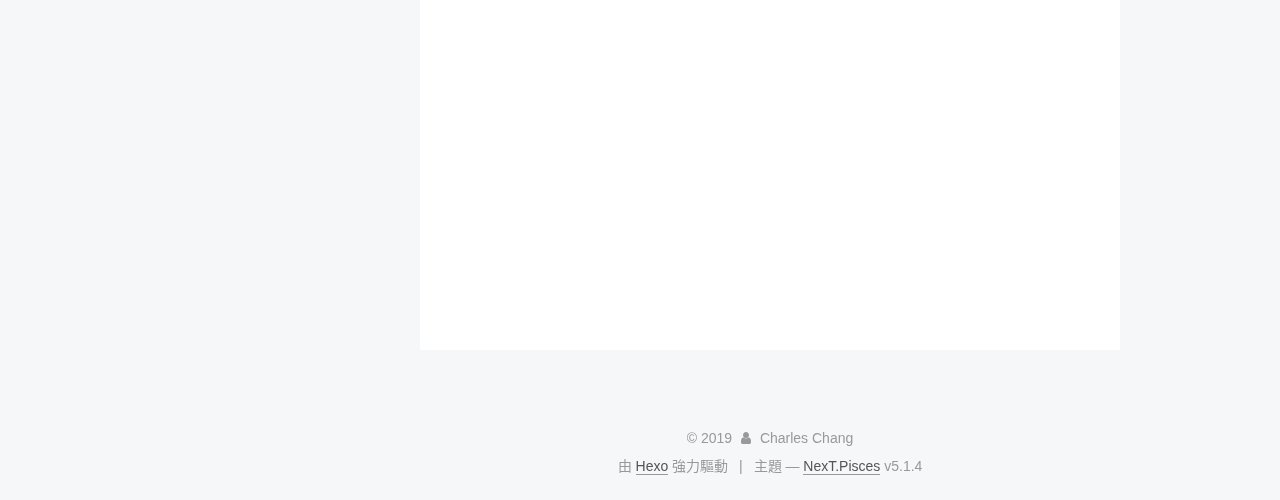
==== commit 21f3ed9d: "Site updated: 2019-02-15 15:41:01" ====
--- a/index.html
+++ b/index.html
@@ -387,7 +387,7 @@
 <h2 id="語法"><a href="#語法" class="headerlink" title="語法"></a>語法</h2><figure class="highlight shell"><table><tr><td class="gutter"><pre><span class="line">1</span><br></pre></td><td class="code"><pre><span class="line">curl -F 'data=@path/to/local/file' UPLOAD_ADDRESS</span><br></pre></td></tr></table></figure>
 <p>舉例我要上傳到/cyc/hello.txt到<a href="http://localhost/uploads" target="_blank" rel="noopener">http://localhost/uploads</a> 這個網頁裡面做檔案處理的參數img_avatar</p>
 <figure class="highlight shell"><table><tr><td class="gutter"><pre><span class="line">1</span><br></pre></td><td class="code"><pre><span class="line">curl -F 'img_avatar=/cyc/hello.txt' http://localhost/uploads</span><br></pre></td></tr></table></figure>
-
+<h2 id="其他的語法"><a href="#其他的語法" class="headerlink" title="其他的語法"></a>其他的語法</h2><figure class="highlight shell"><table><tr><td class="gutter"><pre><span class="line">1</span><br><span class="line">2</span><br></pre></td><td class="code"><pre><span class="line">curl -X PUT -T "/path/to/file" "http://myputserver.com/puturl.tmp"</span><br><span class="line">curl  --upload-file filename http://dummy.com/upload</span><br></pre></td></tr></table></figure>
           
         
       
--- a/css/main.css
+++ b/css/main.css
@@ -1823,7 +1823,7 @@
   width: 4px;
   height: 4px;
   border-radius: 50%;
-  background: #dd7aff;
+  background: #ff0a12;
 }
 .links-of-blogroll {
   font-size: 13px;
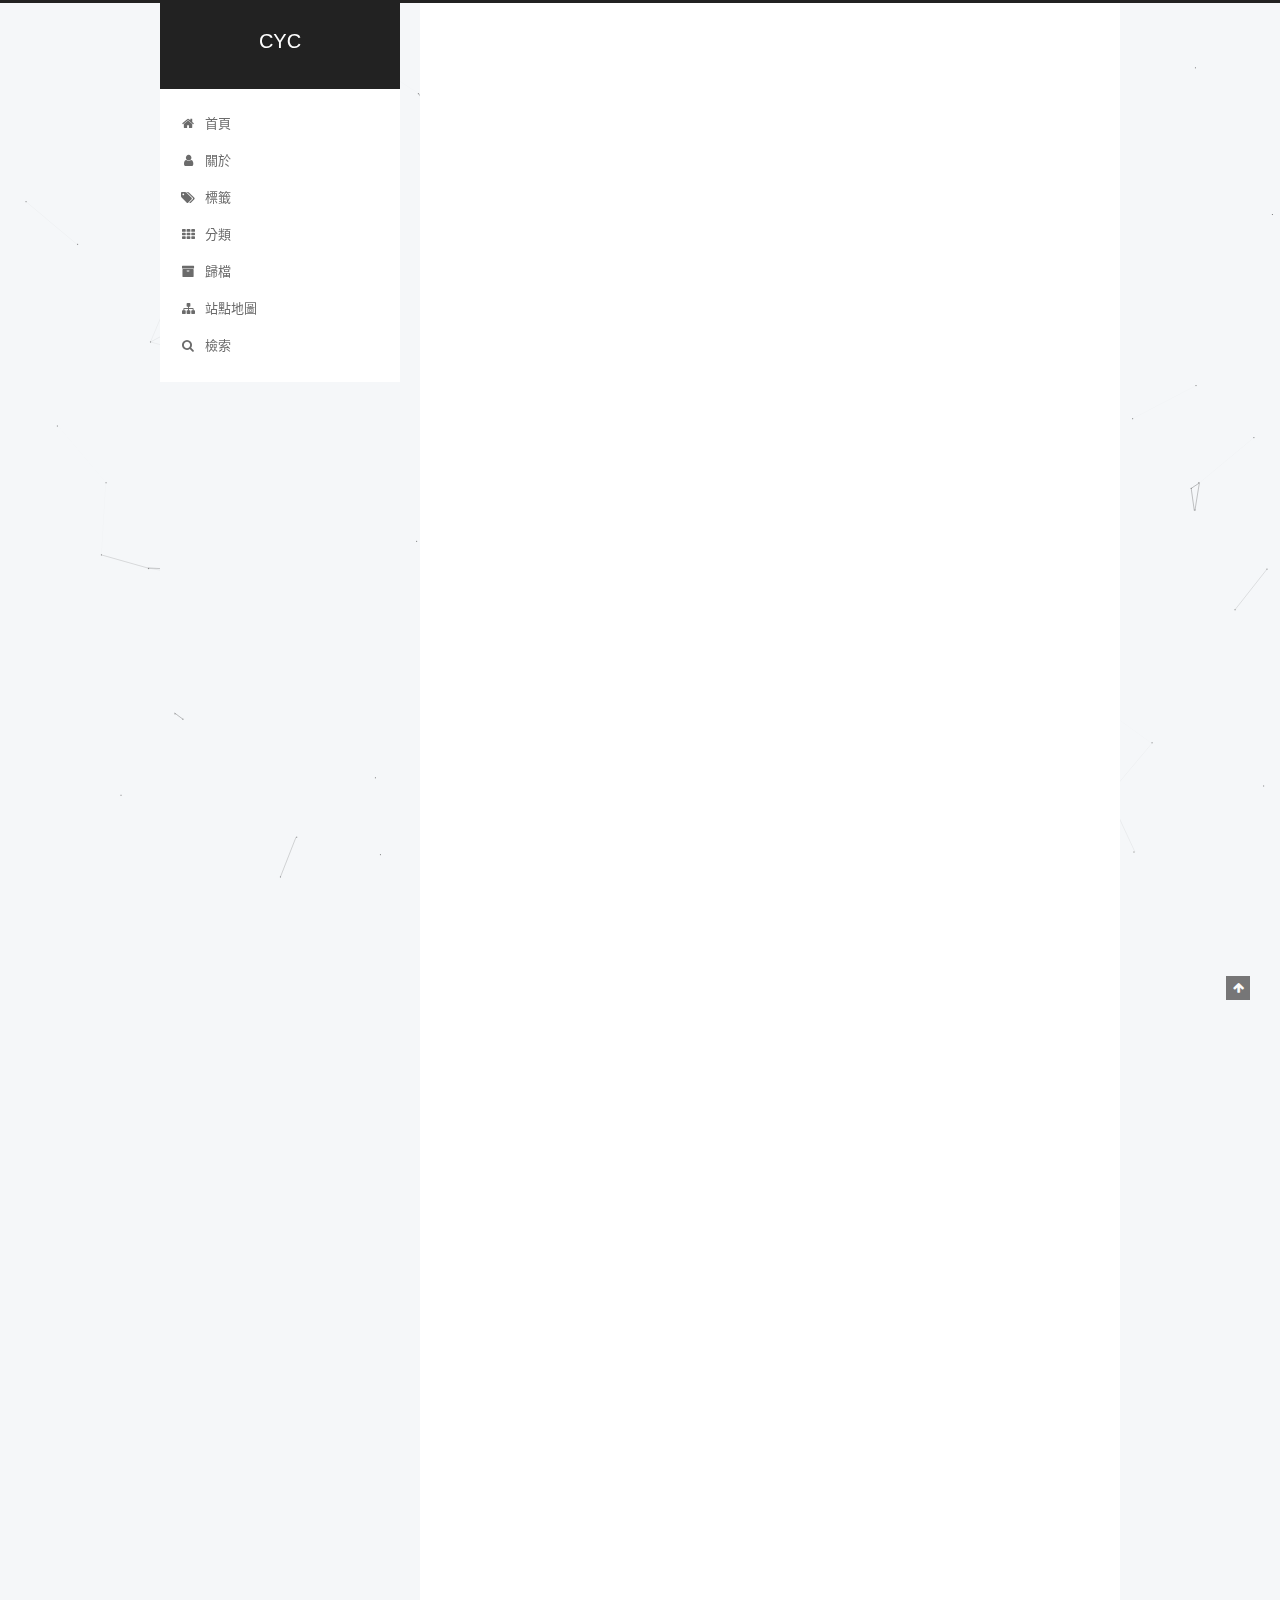
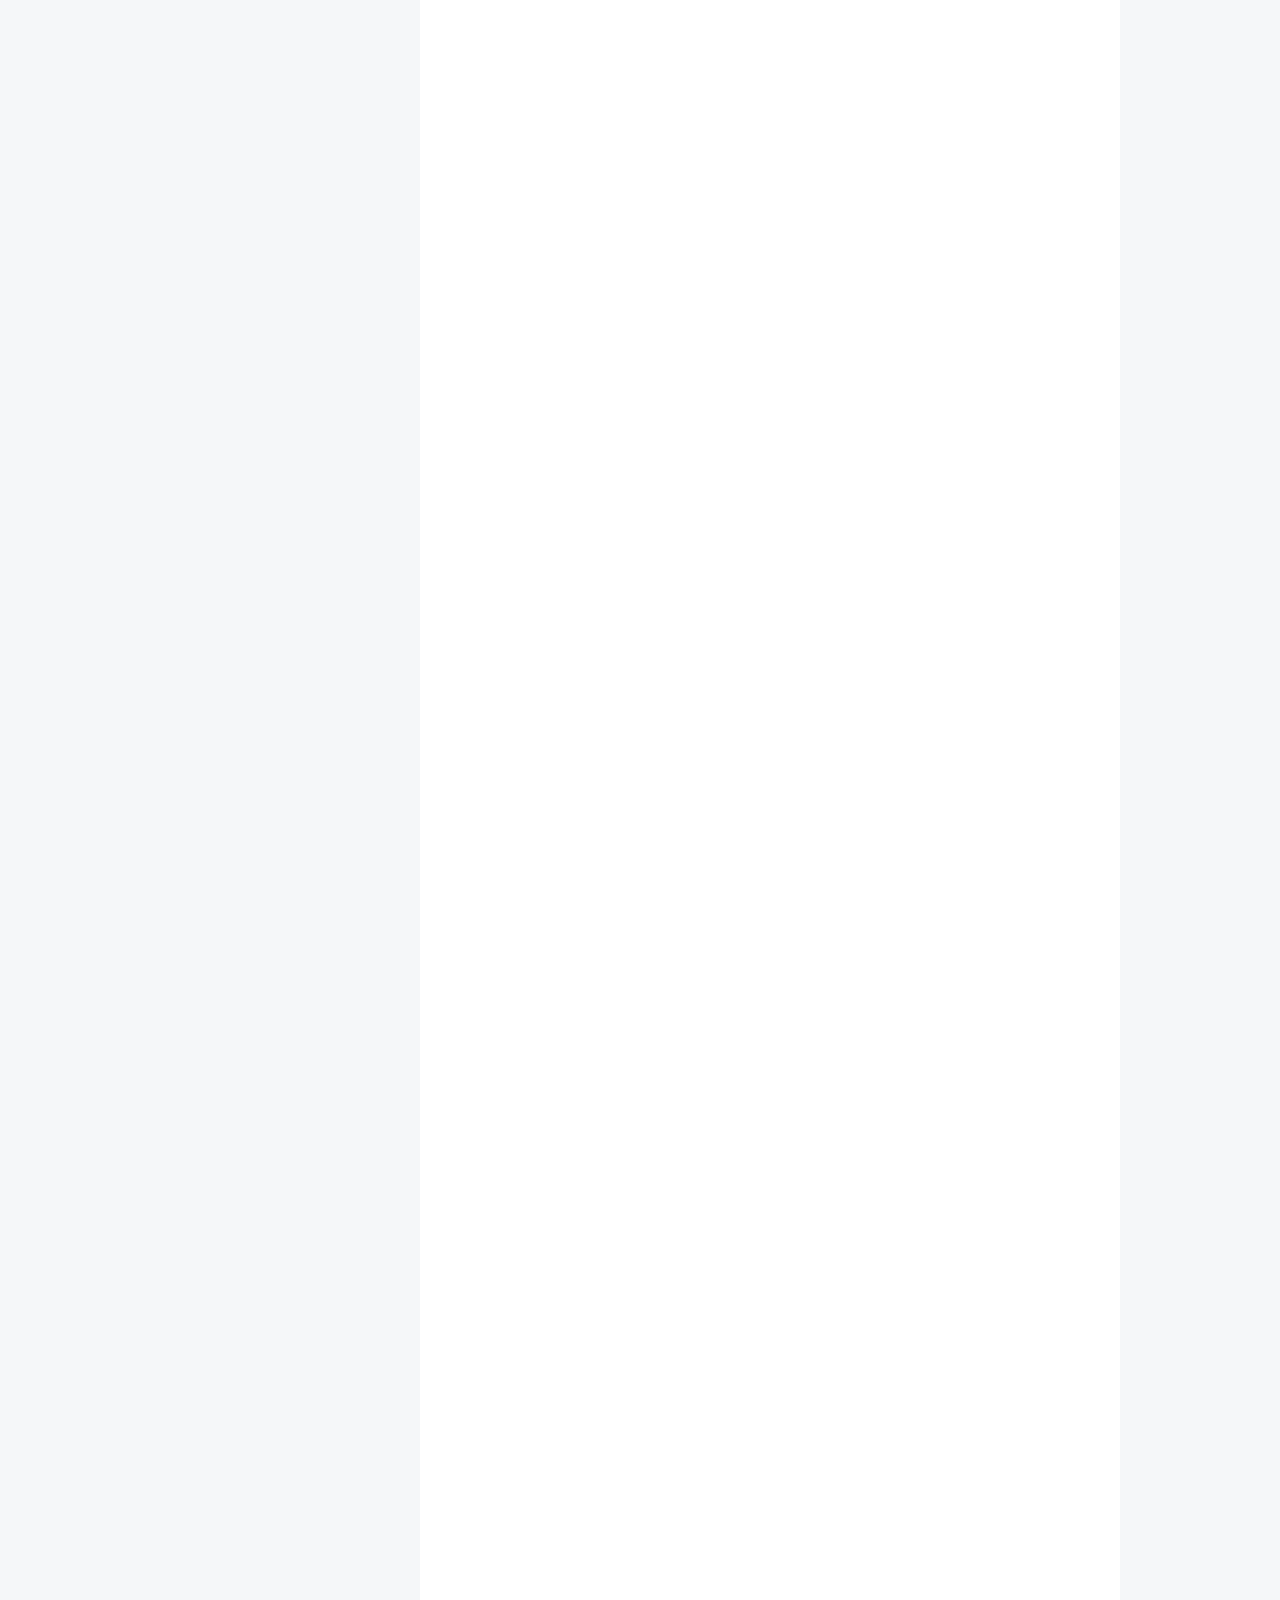
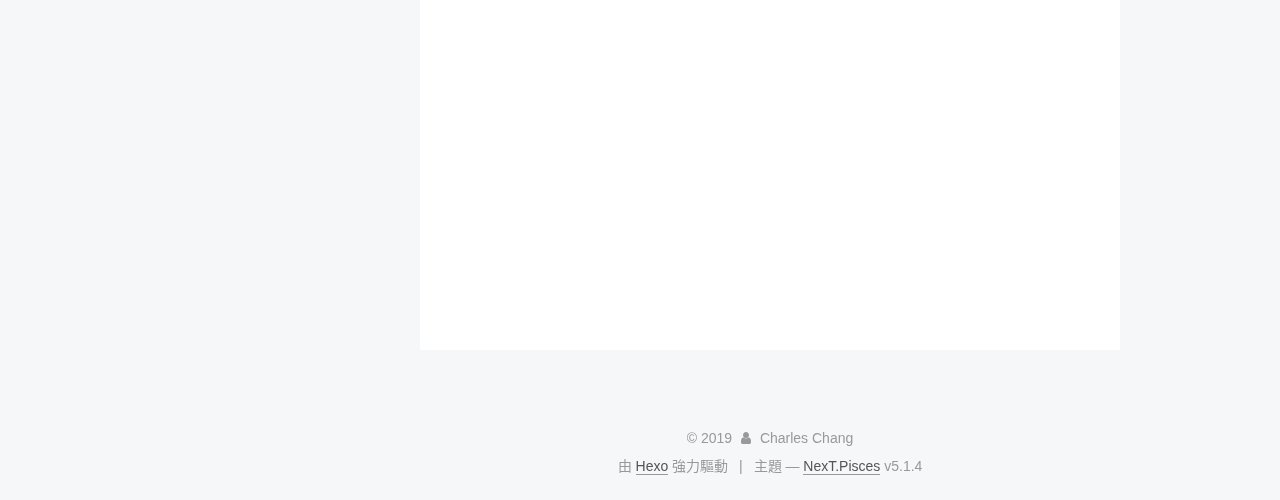
==== commit d1c15aee: "Site updated: 2019-02-15 16:05:53" ====
--- a/index.html
+++ b/index.html
@@ -214,6 +214,16 @@
               <i class="menu-item-icon fa fa-fw fa-tags"></i> <br>
             
             標籤
+          </a>
+        </li>
+      
+        
+        <li class="menu-item menu-item-categories">
+          <a href="/categories/" rel="section">
+            
+              <i class="menu-item-icon fa fa-fw fa-th"></i> <br>
+            
+            分類
           </a>
         </li>
       
--- a/css/main.css
+++ b/css/main.css
@@ -1823,7 +1823,7 @@
   width: 4px;
   height: 4px;
   border-radius: 50%;
-  background: #ff0a12;
+  background: #78fffb;
 }
 .links-of-blogroll {
   font-size: 13px;
